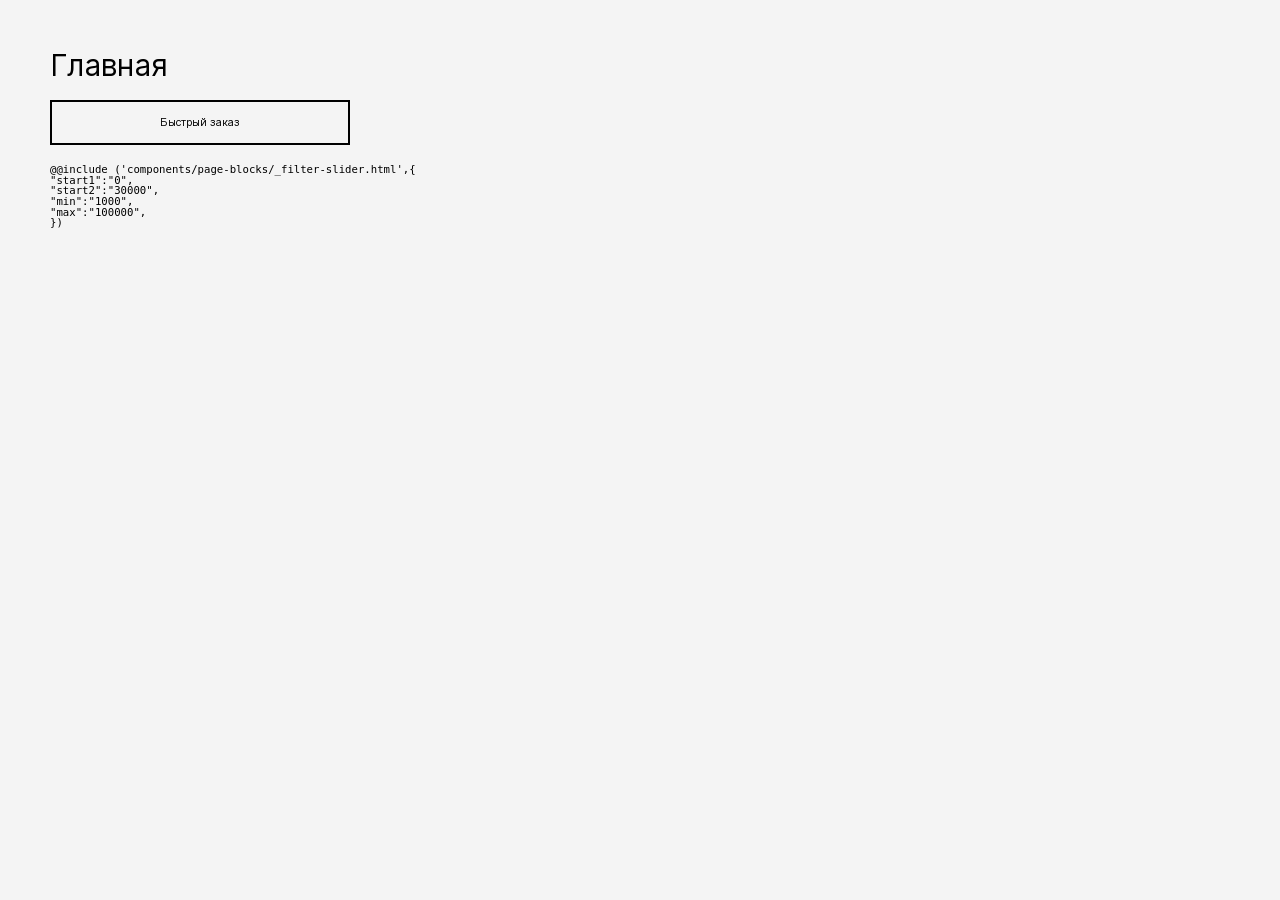
==== nav.html @ 0ba9499c "first commit" ====
<!DOCTYPE html>
<html lang="ru">

<head>
    <meta charset="UTF-8">
    <meta name="viewport" content="width=device-width, initial-scale=1.0">
    <meta name="description" content="">
    <meta name="keywords" content="">
    <meta name="color-scheme" content="light only">
    <link rel="stylesheet" href="css/swiper-bundle.min.css">
    <link rel="stylesheet" type="text/css" href="css/lightpick.css">
    <link rel="stylesheet" href="css/style.min.css">
    <title>Главная</title>
</head>



<style>
    .wrapper a {
        font-size: 30px;
        text-transform: capitalize;
    }

    .wrapper button {
        margin-bottom: 25px;
        width: 300px;
        height: 45px;
    }
</style>

<body class="m-page">

    <div class="wrapper" style="padding: 50px;">
        <a href="index.html" style="display: block; margin-bottom: 20px;">
            Главная
        </a>




        <button style="border: 2px solid #000;margin-bottom: 20px;" data-bs-toggle="modal" data-bs-target="#quickOrder">
            Быстрый заказ
        </button>


        <code>

            @@include
            ('components/page-blocks/_filter-slider.html',{ <br>
            "start1":"0", <br>
            "start2":"30000", <br>
            "min":"1000", <br>
            "max":"100000", <br>
            })

        </code>
    </div>







    <div class="modal" id="Modal">
        <div class="modal__bg modal-bg _close-modal"></div>
        <div class="modal__dialog">
            <div class="modal__top">
                <div class="text32 medium-text">
                    Title
                </div>
                <button class="close-btn _close-modal">
                    <img src="img/close.svg" alt="">
                </button>
            </div>
        </div>
    </div>

    <!--  -->
    <script src="js/swiper-bundle.min.js"></script>
    <script src="js/moment.min.js"></script>
    <script src="js/lightpick.js"></script>
    <script src="js/main.min.js"></script>

</body>

</html>
---- css/lightpick.css ----
.lightpick {
    position: absolute;
    z-index: 99999;
    padding: 4px;
    border-radius: 4px;
    background-color: #FFF;
    box-shadow: 0 1px 3px rgba(0, 0, 0, 0.25);
    color: #000;
    font-family: system-ui, Roboto, Helvetica, Arial, sans-serif;
    line-height: 1.125em;
}

.lightpick--inlined {
    position: relative;
    display: inline-block;
}

.lightpick,
.lightpick *,
.lightpick::after,
.lightpick::before {
    box-sizing: border-box;
}

.lightpick.is-hidden {
    display: none;
}

.lightpick__months {
    display: grid;
    background-color: #EEE;
    grid-template-columns: auto;
    grid-gap: 1px;
}

.lightpick--2-columns .lightpick__months {
    grid-template-columns: auto auto;
}

.lightpick--3-columns .lightpick__months {
    grid-template-columns: auto auto auto;
}

.lightpick--4-columns .lightpick__months {
    grid-template-columns: auto auto auto auto;
}

.lightpick--5-columns .lightpick__months {
    grid-template-columns: auto auto auto auto auto;
}

.lightpick__month {
    padding: 4px;
    width: 288px;
    background-color: #FFF;
}

.lightpick__month-title-bar {
    display: flex;
    margin-bottom: 4px;
    justify-content: space-between;
    align-items: center;
}

.lightpick__month-title {
    margin-top: 4px;
    margin-bottom: 4px;
    margin-left: 4px;
    font-size: 16px;
    font-weight: normal;
    line-height: 24px;
    cursor: default;
    padding: 0 4px;
    border-radius: 4px;
}

.lightpick__month-title > .lightpick__select {
    border: none;
    background-color: transparent;
    outline: none;
    -moz-appearance: none;
    -webkit-appearance: none;
    appearance: none;
}
.lightpick__month-title > .lightpick__select:disabled {
    color: #333;
}

.lightpick__month-title > .lightpick__select-months {
    font-weight: bold;
    font-size: 1em;
    margin-right: .5em;
}

.lightpick__toolbar {
    display: flex;
    text-align: right;
    justify-content: flex-end;
}

.lightpick__previous-action,
.lightpick__next-action,
.lightpick__close-action {
    display: flex;
    margin-left: 6px;
    width: 32px;
    height: 32px;
    outline: none;
    border: none;
    border-radius: 50%;
    background-color: #DDD;
    justify-content: center;
    align-items: center;
}

.lightpick__previous-action,
.lightpick__next-action {
    font-size: 12px;
}

.lightpick__close-action {
    font-size: 18px;
}

.lightpick__previous-action:active,
.lightpick__next-action:active,
.lightpick__close-action:active {
    color: inherit;
}

.lightpick__days-of-the-week {
    display: grid;
    grid-template-columns: repeat(7, 1fr);
}

.lightpick__day-of-the-week {
    display: flex;
    font-size: 11px;
    font-weight: bold;
    justify-content: center;
    align-items: center;
}

.lightpick__days {
    display: grid;
    grid-template-columns: repeat(7, 1fr);
}

.lightpick__day {
    display: flex;
    height: 40px;
    background-position: center center;
    background-size: contain;
    background-repeat: no-repeat;
    font-size: 13px;
    justify-content: center;
    align-items: center;
    cursor: default;
}

.lightpick__day.is-today {
    background-image: url("data:image/svg+xml;charset=utf-8,%3Csvg xmlns='http://www.w3.org/2000/svg' viewBox='0 0 32 32'%3E%3Ccircle fill='rgba(220, 50, 47, .5)' cx='16' cy='16' r='16'/%3E%3C/svg%3E");
    background-size: 18.8% auto;
    background-position: center bottom;
    color: #DC322F;
}

.lightpick__day:not(.is-disabled):hover {
    background-size: contain;
    background-image: url("data:image/svg+xml;charset=utf-8,%3Csvg xmlns='http://www.w3.org/2000/svg' viewBox='0 0 32 32'%3E%3Ccircle fill='%23E0E0E0' cx='16' cy='16' r='16'/%3E%3C/svg%3E");
}

.lightpick__day.is-disabled {
    opacity: 0.38;
    pointer-events: none;
}

.lightpick__day.disabled-tooltip {
    pointer-events: auto;
}

.lightpick__day.is-disabled.is-forward-selected {
    opacity: 1;
}
.lightpick__day.is-disabled.is-forward-selected:not(.is-start-date) {
    background-color: rgba(38, 139, 210, 0.1);
    background-image: none;
}

.lightpick__day.is-previous-month,
.lightpick__day.is-next-month {
    opacity: 0.38;
}

.lightpick__day.lightpick__day.is-in-range:not(.is-disabled) {
    opacity: 1;
}

.lightpick__day.is-in-range {
    border-radius: 0;
    background-color: rgba(38, 139, 210, 0.1);
    background-image: none;
}

.lightpick__day.is-in-range:hover {
    background-image: url("data:image/svg+xml;charset=utf-8,%3Csvg xmlns='http://www.w3.org/2000/svg' viewBox='0 0 32 32'%3E%3Ccircle fill='rgba(38, 139, 210, 0.5)' cx='16' cy='16' r='16'/%3E%3C/svg%3E");
}

.lightpick__day.is-start-date.is-in-range,
.lightpick__day.is-end-date.is-in-range.is-flipped {
    border-top-left-radius: 50%;
    border-top-right-radius: 0;
    border-bottom-right-radius: 0;
    border-bottom-left-radius: 50%;
    background-color: #268BD2;
    background-image: none;
}

.lightpick__day.is-end-date.is-in-range,
.lightpick__day.is-start-date.is-in-range.is-flipped {
    border-top-left-radius: 0;
    border-top-right-radius: 50%;
    border-bottom-right-radius: 50%;
    border-bottom-left-radius: 0;
    background-color: #268BD2;
    background-image: none;
}

.lightpick__day.is-start-date.is-end-date {
    background-color: transparent;
    background-image: url("data:image/svg+xml;charset=utf-8,%3Csvg xmlns='http://www.w3.org/2000/svg' viewBox='0 0 32 32'%3E%3Ccircle fill='%23268BD2' cx='16' cy='16' r='16'/%3E%3C/svg%3E");
}

.lightpick__day.is-start-date,
.lightpick__day.is-end-date,
.lightpick__day.is-start-date:hover,
.lightpick__day.is-end-date:hover {
    background-image: url("data:image/svg+xml;charset=utf-8,%3Csvg xmlns='http://www.w3.org/2000/svg' viewBox='0 0 32 32'%3E%3Ccircle fill='%23268BD2' cx='16' cy='16' r='16'/%3E%3C/svg%3E");
    background-size: auto;
    background-position: center;
    color: #FFF;
    font-weight: bold;
}

.lightpick__tooltip {
    position: absolute;
    margin-top: -4px;
    padding: 4px 8px;
    border-radius: 4px;
    background-color: #FFF;
    box-shadow: 0 1px 3px rgba(0, 0, 0, 0.25);
    white-space: nowrap;
    font-size: 11px;
    pointer-events: none;
}

.lightpick__tooltip::before {
    position: absolute;
    bottom: -5px;
    left: calc(50% - 5px);
    border-top: 5px solid rgba(0, 0, 0, 0.12);
    border-right: 5px solid transparent;
    border-left: 5px solid transparent;
    content: "";
}

.lightpick__tooltip::after {
    position: absolute;
    bottom: -4px;
    left: calc(50% - 4px);
    border-top: 4px solid #FFF;
    border-right: 4px solid transparent;
    border-left: 4px solid transparent;
    content: "";
}
.lightpick__footer {
    display: flex;
    justify-content: space-between;
}
.lightpick__reset-action,
.lightpick__apply-action {
    border-radius: 5px;
    font-size: 12px;
    border: none;
}
.lightpick__reset-action {
    color: #fff;
    background-color: #aeacad;
}
.lightpick__apply-action {
    color: #fff;
    background-color: #2495f3;
}
---- css/style.min.css ----
@font-face{font-family:Inter;src:url(../fonts/Inter-Regular.woff) format("woff"),url(../fonts/Inter-Regular.woff2) format("woff2");font-weight:400;font-style:normal;font-display:swap}@font-face{font-family:Inter;src:url(../fonts/Inter-Medium.woff) format("woff"),url(../fonts/Inter-Medium.woff2) format("woff2");font-weight:500;font-style:normal;font-display:swap}@font-face{font-family:Inter;src:url(../fonts/Inter-Semibold.woff) format("woff"),url(../fonts/Inter-Semibold.woff2) format("woff2");font-weight:600;font-style:normal;font-display:swap}*,::after,::before{margin:0;padding:0;-webkit-box-sizing:border-box;box-sizing:border-box;-webkit-font-smoothing:antialiased!important;-webkit-tap-highlight-color:transparent;outline:0!important}h1,h2,h3,h4,h5,h6{font-weight:400}a,body,div,form,h1,h2,h3,h4,h5,li,p,ul{margin:0;padding:0;border:0;text-decoration:none;line-height:1}button,input,textarea{outline:0!important;-webkit-transition:.125s;-o-transition:.125s;transition:.125s;font-family:inherit}input:active,input[type=checkbox]:focus,input[type=file]:focus,input[type=radio]:focus,input[type=text]:focus{outline:0!important}::-webkit-input-placeholder{color:#222}::-moz-placeholder{color:#222}:-moz-placeholder{color:#222}:-ms-input-placeholder{color:#222}input::-webkit-inner-spin-button,input::-webkit-outer-spin-button{-webkit-appearance:none;margin:0}input[type=number]{-moz-appearance:textfield}html{height:100%;scroll-behavior:smooth;width:100%}svg{-ms-flex-negative:0;flex-shrink:0;height:auto}circle,path,rect,svg{-webkit-transition:.3s;-o-transition:.3s;transition:.3s}a{color:inherit;text-decoration:none;-webkit-transition:.3s;-o-transition:.3s;transition:.3s}a:focus,a:hover{text-decoration:none}li,ul{margin:0;padding:0;list-style:none}i{line-height:100%}fieldset{min-width:0;padding:0;margin:0;border:0}button{cursor:pointer;border:none;outline:0;-webkit-box-sizing:border-box;box-sizing:border-box;-webkit-transition:.3s;-o-transition:.3s;transition:.3s;background-color:inherit;font-size:1em}.swiper-button-next,.swiper-button-prev{z-index:2}.swiper-button-next::after,.swiper-button-prev::after{display:none}img{-webkit-user-select:none;-moz-user-select:none;-o-user-select:none;-ms-user-select:none;user-select:none;-ms-flex-negative:0;flex-shrink:0}html.fixed-body{overflow-y:hidden}.wrapper{min-height:calc(100*var(--vh));display:-webkit-box;display:-ms-flexbox;display:flex;-webkit-box-orient:vertical;-webkit-box-direction:normal;-ms-flex-direction:column;flex-direction:column;-ms-flex-negative:0;flex-shrink:0;padding:1.875em 2.5em}.content{-webkit-box-flex:1;-ms-flex-positive:1;flex-grow:1;display:-webkit-box;display:-ms-flexbox;display:flex;-webkit-box-orient:vertical;-webkit-box-direction:normal;-ms-flex-direction:column;flex-direction:column;width:100%}.m-page{width:calc(100vw - (100vw - 100%));overflow-x:hidden;font-family:Inter,sans-serif;font-weight:400;color:#000;background-color:#f4f4f4;font-size:.8333333333vw}.m-page.fixed-body,.m-page.fixed-body2{overflow-y:hidden;padding-right:var(--scrollWidth)}.container{max-width:1440px;width:100%;margin:0 auto;padding:0 4.25em}a:hover{color:#1379f0}@media screen and (max-width:992px){.m-page{font-size:2.0833333333vw}.wrapper{padding:1.25em 1em}}@media screen and (max-width:576px){.m-page{font-size:4.4444444444vw}}._no-wrap{white-space:nowrap}.text-center{text-align:center}.caps-text{text-transform:uppercase}.underline-text{text-decoration:underline}.text20{font-size:1.25em;line-height:120%}.text19{font-size:1.1875em;line-height:120%}.text18{font-size:1.125em;line-height:120%}.text17{font-size:1.0625em;line-height:120%}.text16{font-size:1em;line-height:150%}.text15{font-size:.9375em;line-height:120%}.text14{font-size:.875em;line-height:120%}.text13{font-size:.8125em;line-height:120%}.text12{font-size:.75em;line-height:120%}.text11{font-size:.6875em;line-height:120%}.text10{font-size:.625em;line-height:120%}.extra-bold-text{font-weight:800}.bold-text{font-weight:700}.semi-bold-text{font-weight:600}.medium-text{font-weight:500}.regular-text{font-weight:400}.light-text{font-weight:300}.text-gray700{color:#676a72}.m-btn{display:-webkit-box;display:-ms-flexbox;display:flex;-webkit-box-align:center;-ms-flex-align:center;align-items:center;-webkit-box-pack:center;-ms-flex-pack:center;justify-content:center;-webkit-transition:.225s ease-out;-o-transition:.225s ease-out;transition:.225s ease-out;padding:0 .75em;height:2.125em;border-radius:.375em;font-weight:500}.m-btn span{font-size:.75em}.m-btn img{width:1em;margin:0 .25em}.m-btn img:first-child{margin-left:0}.m-btn:focus{-webkit-box-shadow:none;box-shadow:none}.m-btn-big{height:2.5em}.m-btn-green{background-color:#00ac47;color:#fff}.m-btn-green:hover{background-color:rgb(0,121,49.9476744186);color:#fff}.m-btn-gray-outline{border:1px solid #dcddde;color:#000;background-color:#fff}.m-btn-gray-outline:hover{background-color:rgba(220,221,222,.5);color:#000}.fg{position:relative;margin:0}.fg label{display:block;font-size:.9375em;line-height:140%;margin-bottom:.375em}.fg label span{color:#1379f0}.fg .nice-select,.fg input,.fg textarea{border-radius:.5em;border:1px solid #dcddde;padding:0 1em;height:2.33em;width:100%;font-size:.75em;background-color:rgba(0,0,0,0);color:#000}.fg .nice-select::-webkit-input-placeholder,.fg input::-webkit-input-placeholder,.fg textarea::-webkit-input-placeholder{color:#676a72}.fg .nice-select::-moz-placeholder,.fg input::-moz-placeholder,.fg textarea::-moz-placeholder{color:#676a72}.fg .nice-select:-ms-input-placeholder,.fg input:-ms-input-placeholder,.fg textarea:-ms-input-placeholder{color:#676a72}.fg .nice-select::-ms-input-placeholder,.fg input::-ms-input-placeholder,.fg textarea::-ms-input-placeholder{color:#676a72}.fg .nice-select::placeholder,.fg input::placeholder,.fg textarea::placeholder{color:#676a72}.fg textarea{padding-top:1.19em;padding-bottom:1.19em;height:13.0625em;resize:vertical}.fg__field{position:relative}.fg._error input,.fg._error textarea{border-color:#1379f0;color:#1379f0}.fg._error input::-webkit-input-placeholder,.fg._error textarea::-webkit-input-placeholder{color:#1379f0}.fg._error input::-moz-placeholder,.fg._error textarea::-moz-placeholder{color:#1379f0}.fg._error input:-ms-input-placeholder,.fg._error textarea:-ms-input-placeholder{color:#1379f0}.fg._error input::-ms-input-placeholder,.fg._error textarea::-ms-input-placeholder{color:#1379f0}.fg._error input::placeholder,.fg._error textarea::placeholder{color:#1379f0}.fg._error .fg__error-text{display:block}.fg__error-text{margin-top:.375em;color:#1379f0;display:none}.m-check,.m-radio,.m-select__item{position:relative}.m-check input,.m-radio input,.m-select__item input{position:absolute;opacity:0;width:100%;height:100%;left:0;top:0;z-index:2;cursor:pointer}.m-check label,.m-radio label{position:relative;cursor:pointer;display:-webkit-box;display:-ms-flexbox;display:flex;-webkit-box-align:center;-ms-flex-align:center;align-items:center;padding-left:1.625em;min-height:1.25em}.m-check label:after,.m-check label:before,.m-radio label:after,.m-radio label:before{pointer-events:none}.m-check label:before,.m-radio label:before{content:"";position:absolute;z-index:1;left:0;top:0;border:1px solid #cbced3;width:1.25em;height:1.25em;background-size:0 auto;background-repeat:no-repeat;background-position:center;-webkit-transition:none;-o-transition:none;transition:none}.m-check label a,.m-radio label a{text-decoration:underline;position:relative;z-index:2}.m-check input:checked+label::before{background-color:#00ac47;border-color:#00ac47;background-size:.75em auto}.m-check label:before{border-radius:.25em;background-image:url(../img/check2.svg)}.m-check._gray label{color:#787878}.pagination{display:-webkit-box;display:-ms-flexbox;display:flex;-webkit-box-align:center;-ms-flex-align:center;align-items:center;-webkit-box-pack:center;-ms-flex-pack:center;justify-content:center;gap:1px}.pagination__item{height:1.625em;min-width:1.625em;padding:0 .25em;border-radius:.375em;display:-webkit-box;display:-ms-flexbox;display:flex;-webkit-box-align:center;-ms-flex-align:center;align-items:center;-webkit-box-pack:center;-ms-flex-pack:center;justify-content:center;cursor:pointer;color:#676a72}.pagination__item img{width:.875em}.pagination__item:hover{color:#000}.pagination__item._active{pointer-events:none;color:#000;font-weight:500;background-color:#f4f4f4}.pagination__item._disabled img{opacity:.7}.tabs{display:-webkit-box;display:-ms-flexbox;display:flex}.tab{height:3.5625em;padding:0 1.56em;display:-webkit-box;display:-ms-flexbox;display:flex;-webkit-box-align:center;-ms-flex-align:center;align-items:center;position:relative;text-transform:uppercase;font-weight:700;color:rgba(0,0,0,.8);-webkit-transition:.3s;-o-transition:.3s;transition:.3s}.tab:not(:last-child){margin:0 .94em 0 0}.tab:before{content:"";position:absolute;width:100%;height:2px;left:0;bottom:0;background-color:#1379f0;opacity:0;-webkit-transition:inherit;-o-transition:inherit;transition:inherit}.tab span{font-size:.875em;line-height:120%}.tab:hover{background:#fbfbfb;cursor:pointer}.tab._active{background:#fbfbfb;pointer-events:none}.tab._active:before{opacity:1}.tab-content{display:none}.tab-content._active{display:block}.grid{display:grid;gap:1.25em;grid-template-columns:100%}.grid2{grid-template-columns:repeat(2,calc(50% - .5em))}.grid3{grid-template-columns:repeat(3,calc(33.3333333333% - .8333333333em))}.grid4,.grid5{grid-template-columns:repeat(4,calc(25% - .9375em))}@media screen and (max-width:992px){.text20-tablet{font-size:1.25em}.text19-tablet{font-size:1.1875em}.text18-tablet{font-size:1.125em}.text17-tablet{font-size:1.0625em}.text16-tablet{font-size:1em}.text15-tablet{font-size:.9375em}.text14-tablet{font-size:.875em}.text13-tablet{font-size:.8125em}.text12-tablet{font-size:.75em}.text11-tablet{font-size:.6875em}.text10-tablet{font-size:.625em}.grid-tablet{grid-template-columns:100%}.grid-tablet2{grid-template-columns:repeat(2,calc(50% - .625em))}}._flex,._flex-between,._flex-center{display:-webkit-box;display:-ms-flexbox;display:flex;-webkit-box-align:center;-ms-flex-align:center;align-items:center}._flex-between._start,._flex-center._start,._flex._start{-webkit-box-align:unset;-ms-flex-align:unset;align-items:unset}._flex-between{-webkit-box-pack:justify;-ms-flex-pack:justify;justify-content:space-between}._flex-center{-webkit-box-pack:center;-ms-flex-pack:center;justify-content:center}._mt48{margin-top:3em}._mt32{margin-top:2em}._mt24{margin-top:1.5em}._scale-img{overflow:hidden}._scale-img:hover img{-webkit-transform:scale(1.05);-ms-transform:scale(1.05);transform:scale(1.05)}._scale-img img{-webkit-transition:.6s;-o-transition:.6s;transition:.6s}.m-backdrop{position:relative}.m-backdrop:after{content:"";position:absolute;top:0;left:0;width:100%;height:100%;background:rgba(0,0,0,.12);pointer-events:none;border-radius:inherit}.socials{display:-webkit-box;display:-ms-flexbox;display:flex;-webkit-box-align:center;-ms-flex-align:center;align-items:center}.socials__item{width:2.5em;height:2.5em;border-radius:50%;border:1px solid hsla(0,0%,100%,.1);background:#1a1a1a;display:-webkit-box;display:-ms-flexbox;display:flex;-webkit-box-align:center;-ms-flex-align:center;align-items:center;-webkit-box-pack:center;-ms-flex-pack:center;justify-content:center}.socials__item:not(:last-child){margin:0 .75em 0 0}.socials__item:hover path{fill-opacity:1}.socials__item:hover path:not(._not-fill){fill:#fff}.compare-btn,.favourite-btn{display:-webkit-box;display:-ms-flexbox;display:flex;-webkit-box-align:center;-ms-flex-align:center;align-items:center;-webkit-box-pack:center;-ms-flex-pack:center;justify-content:center}.compare-btn svg,.favourite-btn svg{width:100%;height:auto}.favourite-btn{width:1.4375em}.favourite-btn:hover path{opacity:1}.favourite-btn._added path{opacity:1;stroke:#1379f0;fill:#1379f0}.compare-btn{width:1.5em}.compare-btn._added g,.compare-btn:hover g{opacity:1}.compare-btn._added line{stroke:#1379f0}.qa-card{padding:1.25em 2.5em;border-radius:1.25em;background:#fff}.qa-card._active .qa-card__btn img{-webkit-transform:rotate(-45deg);-ms-transform:rotate(-45deg);transform:rotate(-45deg)}.qa-card__show{cursor:pointer;display:-webkit-box;display:-ms-flexbox;display:flex;-webkit-box-align:center;-ms-flex-align:center;align-items:center;-webkit-box-pack:justify;-ms-flex-pack:justify;justify-content:space-between;min-height:6.25em}.qa-card__btn{margin-left:1em;width:2.5em;display:-webkit-box;display:-ms-flexbox;display:flex;-webkit-box-align:center;-ms-flex-align:center;align-items:center;-webkit-box-pack:center;-ms-flex-pack:center;justify-content:center;-ms-flex-negative:0;flex-shrink:0}.qa-card__btn img{-webkit-transition:.3s;-o-transition:.3s;transition:.3s;width:100%}.qa-card__hidden{margin-top:-.625em;padding-top:1.25em;display:none;border-top:1px solid #e3e3e3}:root{--vh:1vh}.breadcrumbs{margin-top:60px}.breadcrumbs__item{font-size:16px;line-height:110%;position:relative;font-weight:400;display:inline}.breadcrumbs__item:last-child{font-weight:600}.breadcrumbs__item:not(:first-child){margin-left:24px}.breadcrumbs__item:not(:first-child):before{content:"";position:absolute;z-index:1;width:3.51px;height:3.51px;background-color:#1379f0;border-radius:1px;-webkit-transform:rotate(-45deg);-ms-transform:rotate(-45deg);transform:rotate(-45deg);top:7px;right:100%;margin-right:10px}.modal-bg{position:fixed;top:0;left:0;width:100%;height:calc(100*var(--vh));background-color:#000;opacity:.5}.modal{position:fixed;left:0;top:0;width:100%;height:calc(100*var(--vh));overflow-y:auto;z-index:80;opacity:0;pointer-events:none;padding:1em 0;text-align:center}.modal:after{content:"";display:inline-block;height:100%;vertical-align:middle;margin-right:-4px}.modal__dialog{text-align:left;vertical-align:middle;background:#fff;width:67em;max-width:calc(100% - 2em);position:relative;z-index:3;padding:3em;border-radius:1.5em;display:inline-block}.modal._active{opacity:1;pointer-events:unset}.modal._active .modal__bg{display:block}.modal__top{display:-webkit-box;display:-ms-flexbox;display:flex;-webkit-box-align:center;-ms-flex-align:center;align-items:center;-webkit-box-pack:justify;-ms-flex-pack:justify;justify-content:space-between}.modal .close-btn{width:1.5em;display:-webkit-box;display:-ms-flexbox;display:flex;-webkit-box-align:center;-ms-flex-align:center;align-items:center;-webkit-box-pack:center;-ms-flex-pack:center;justify-content:center;margin-left:1em;-ms-flex-negative:0;flex-shrink:0}.header__inner{display:-webkit-box;display:-ms-flexbox;display:flex}.header__logo{display:block;-ms-flex-negative:0;flex-shrink:0}.header__logo img{width:100%;display:block}.burger{display:none}.footer__logo{display:block}.footer__logo img{width:100%;display:block}.content{border-radius:.75em;border:1px solid #eee;background-color:#fff}.page-pagination{padding:.875em 1.25em}.page-pagination .page-count-select,.page-pagination .pagination{margin-left:1em}.m-select{position:relative}.m-select._is-selected .m-select__show{color:#000}.m-select._is-selected .m-select__show:before{display:none}.m-select._open .m-select__hidden{opacity:1;pointer-events:unset}.m-select__show{height:2.125em;padding:0 .75em;border-radius:.375em;border:1px solid #dcddde;background-color:#fff;cursor:pointer;display:-webkit-box;display:-ms-flexbox;display:flex;-webkit-box-align:center;-ms-flex-align:center;align-items:center;color:#676a72;font-weight:500}.m-select__show:before{content:attr(data-placeholder);font-size:.8125em}.m-select__show img{margin-left:.25em;width:1em}.m-select__show img._first{-webkit-box-ordinal-group:0;-ms-flex-order:-1;order:-1;margin:0 .25em 0 0}.m-select__hidden{opacity:0;pointer-events:none;-webkit-transition:.3s;-o-transition:.3s;transition:.3s;position:absolute;border-radius:.375em;border:1px solid #dcddde;padding:.75em;top:100%;left:0;min-width:100%;margin-top:.5em;background-color:#fff;z-index:3;white-space:nowrap}.m-select__items{display:grid;grid-template-columns:100%;gap:.25em}.m-select__checks,.m-select__items{overflow-y:auto;max-height:19.25em;padding-right:.25em}.m-select__checks::-webkit-scrollbar,.m-select__items::-webkit-scrollbar{width:.25em;height:.25em}.m-select__checks::-webkit-scrollbar-track,.m-select__items::-webkit-scrollbar-track{background:rgba(0,0,0,0);border-radius:0}.m-select__checks::-webkit-scrollbar-thumb,.m-select__items::-webkit-scrollbar-thumb{background:#cbced3;border-radius:.625em}.m-select__item input:checked~label:before{opacity:1}.m-select__item input:hover~label{background-color:#eee}.m-select__item label{display:-webkit-box;display:-ms-flexbox;display:flex;-webkit-box-align:center;-ms-flex-align:center;align-items:center;padding:.5em;-webkit-transition:.3s;-o-transition:.3s;transition:.3s;border-radius:.375em}.m-select__item label:before{content:"";background-image:url(../img/check.svg);background-size:100% auto;background-repeat:no-repeat;background-position:center;opacity:0;-ms-flex-negative:0;flex-shrink:0;width:1em;height:1em;margin-right:.625em}.page-count-select .m-select__show{color:#000;height:1.75em;padding:0 .625em}.page-count-select .m-select__show:before{display:none}.page-count-select .m-select__show:after{content:"";width:.75em;height:.75em;background-image:url(../img/select-arrow.svg),url(../img/select-arrow2.svg);background-repeat:no-repeat;background-position:center;background-size:100% auto,0 auto;margin-left:.3125em}.page-count-select .m-select__hidden{top:unset;bottom:100%;margin:0 0 .5em}.page-count-select .m-select__item label{-webkit-box-pack:justify;-ms-flex-pack:justify;justify-content:space-between;min-width:4.5em}.page-count-select .m-select__item label:before{-webkit-box-ordinal-group:3;-ms-flex-order:2;order:2;margin:0 0 0 .625em}.page-count-select._open .m-select__show:after{background-size:0 auto,100% auto}@media screen and (max-width:576px){.grid-mob{grid-template-columns:100%}.page-pagination{padding:1.25em;-webkit-box-orient:vertical;-webkit-box-direction:normal;-ms-flex-direction:column;flex-direction:column}.page-pagination__col2{-webkit-box-ordinal-group:0;-ms-flex-order:-1;order:-1;margin-bottom:.625em;-webkit-box-orient:vertical;-webkit-box-direction:normal;-ms-flex-direction:column;flex-direction:column}.page-pagination .pagination{margin:0 0 .625em;-webkit-box-ordinal-group:0;-ms-flex-order:-1;order:-1}}.table{position:relative;overflow:hidden;-webkit-box-flex:1;-ms-flex-positive:1;flex-grow:1;display:-webkit-box;display:-ms-flexbox;display:flex;-webkit-box-orient:vertical;-webkit-box-direction:normal;-ms-flex-direction:column;flex-direction:column}.table table{border-spacing:0}.table .slider{-webkit-box-flex:1;-ms-flex-positive:1;flex-grow:1;width:100%}.table .swiper-slide{min-width:100%;width:auto}.table__bottom{padding:.5em .875em;border-top:1px solid #eee;border-bottom:1px solid #eee;background-color:#f9f9f9}.table .swiper-scrollbar{width:100%;height:.375em;background-color:rgba(0,0,0,0)}.table .swiper-scrollbar-drag{background-color:#cbced3;border-radius:1.25em}.tag{display:-webkit-box;display:-ms-flexbox;display:flex;-webkit-box-align:center;-ms-flex-align:center;align-items:center;-webkit-box-pack:center;-ms-flex-pack:center;justify-content:center;padding:0 .44em;height:1.25em;background-color:#e1fce9;border-radius:.375em;color:#00ac47;position:relative}.tag._blue{color:#1379f0;background-color:#e7f2ff}.tag span:before{content:"";position:absolute;width:100%;height:100%;top:99%;left:0;pointer-events:none}.tag:hover{cursor:pointer}.tag:hover span:before{pointer-events:unset}.tag:hover:after,.tag:hover:before{opacity:1;pointer-events:unset}.tag:after,.tag:before{z-index:2;opacity:0;pointer-events:none;position:absolute;background:rgba(21,21,22,.8);-webkit-backdrop-filter:blur(6px);backdrop-filter:blur(6px)}.tag:after{content:attr(data-tooltip);padding:.67em .83em;border-radius:.5em;color:#fff;font-size:.75em;max-width:12.25em;top:100%;left:-.17em;margin-top:1em}.tag:before{content:"";width:.875em;height:.5em;-webkit-clip-path:polygon(50% 0,100% 100%,0 100%,50% 0);clip-path:polygon(50% 0,100% 100%,0 100%,50% 0);top:100%;left:50%;-webkit-transform:translateX(-50%);-ms-transform:translateX(-50%);transform:translateX(-50%);margin-top:.3125em}.table-row ._hide-pc{display:none}.table-row:not(.table-row-summary) td:nth-child(1){width:8.75em}.table-row:not(.table-row-summary) td:nth-child(2){width:24em}.table-row:not(.table-row-summary) td:nth-child(3){width:27.5em}.table-row td{padding:.5em .875em;height:3.5em;vertical-align:middle;border-top:1px solid #eee;border-right:1px solid #eee;width:6.375em}.table-row td:last-child{border-right:none}.table-row td:last-child .tag:after{left:unset;right:-.17em}.table-row__cluster-tags{margin-top:.25em;-ms-flex-wrap:wrap;flex-wrap:wrap;gap:.25em}.table-row__nums{display:grid;grid-template-columns:1fr 1fr;gap:.375em;font-variant-numeric:tabular-nums;-webkit-font-feature-settings:"tnum";font-feature-settings:"tnum"}.table-row__nums .tag:nth-child(2):after{min-width:10.5em}.table-row__nums .tag:nth-child(3):after,.table-row__nums .tag:nth-child(4):after{min-width:14em}.table-row__nums .tag:first-child:after{min-width:13em}.table-row-summary td{background-color:#fafafa}.table-row-summary .tag{background-color:#f0ecff;color:#4921ea;height:1.375em}.table-row-summary .tag .text12{font-weight:600;font-size:.875em}.table-row-head td{height:2.5em;background-color:#fafafa}@media screen and (max-width:992px){.table-row:not(.table-row-summary) td:nth-child(3){width:11.25em;padding-left:.875em;padding-right:.875em}.table-row td{padding:.5em .25em;width:4.75em}.table-row ._hide-pc{display:table-cell}.table-row ._hide-mob{display:none}.table-row__cluster{display:-webkit-box;display:-ms-flexbox;display:flex;-webkit-box-orient:vertical;-webkit-box-direction:normal;-ms-flex-direction:column;flex-direction:column}.table-row__cluster-tags{margin:0 0 .375em;-webkit-box-ordinal-group:0;-ms-flex-order:-1;order:-1}.table-row__nums{gap:.125em}.table-row-summary td:first-child{padding-left:.875em;padding-right:.875em}.table-row-summary td:not(:first-child){padding-top:2.25em}.table-row-head{position:absolute;top:1px;left:0;width:100%}.table-row-head td{border-top:none;border-bottom:1px solid #eee;text-align:center;height:2em}.table-row-head td:first-child{width:11.25em!important;opacity:0}}.table-filter{padding:1em 1.25em;display:-webkit-box;display:-ms-flexbox;display:flex;-webkit-box-align:center;-ms-flex-align:center;align-items:center;-webkit-box-pack:justify;-ms-flex-pack:justify;justify-content:space-between}.table-filter__mob{margin-right:.625em}.table-filter__mob .close-btn{display:none}.table-filter__items{gap:.625em}.action__dots,.table-filter__show-btn{display:none}.action__buttons{gap:.75em 1.25em}.action .close-btn{display:none}.m-select._is-selected-option .m-select__count{display:-webkit-box;display:-ms-flexbox;display:flex}.m-select .m-search{margin-bottom:.75em}.m-select__checks{display:grid;grid-template-columns:100%;gap:.75em}.m-select__count{min-width:1.375em;height:1.25em;background-color:#e1fce9;border-radius:.375em;color:#00ac47;-webkit-box-align:center;-ms-flex-align:center;align-items:center;-webkit-box-pack:center;-ms-flex-pack:center;justify-content:center;padding:0 .44em;margin-left:.25em;display:none}.m-select__range{display:grid;grid-template-columns:repeat(2,calc(50% - .375em));gap:.75em}.m-select__range label{position:absolute;left:1em;top:50%;-webkit-transform:translateY(-50%);-ms-transform:translateY(-50%);transform:translateY(-50%);font-size:.75em;color:#8e9198}.m-select__range input{padding-left:2.5em}.m-select-multi .m-select__hidden{min-width:18.75em}.m-search input{padding-left:2.5em}.m-search img{position:absolute;left:.75em;top:50%;-webkit-transform:translateY(-50%);-ms-transform:translateY(-50%);transform:translateY(-50%);width:.875em}.m-range .m-select__hidden{min-width:15em}@media screen and (max-width:992px){.table-filter{padding:.625em}.close-btn{color:#000;font-weight:500;background-color:rgba(0,0,0,0)}.action__mob,.table-filter__mob{opacity:0;pointer-events:none;position:fixed;top:0;left:0;width:100%;height:calc(100*var(--vh));background-color:#fff;z-index:100;padding:5em 1em 3em;margin:0}.action__mob .close-btn,.table-filter__mob .close-btn{display:-webkit-box;display:-ms-flexbox;display:flex;position:fixed;top:1em;right:1em}.action._open .action__mob{opacity:1;pointer-events:unset}.action__dots{display:-webkit-box;display:-ms-flexbox;display:flex;-webkit-box-align:center;-ms-flex-align:center;align-items:center;-webkit-box-pack:center;-ms-flex-pack:center;justify-content:center;width:1.75em;height:1.75em}.action__dots img{width:1em}.action__buttons{-ms-flex-wrap:wrap;flex-wrap:wrap;white-space:nowrap}.table-filter__show-btn{display:-webkit-box;display:-ms-flexbox;display:flex;margin-right:.625em;color:#676a72}.table-filter__items{display:grid;grid-template-columns:100%;gap:.75em}.mob-filter._open .table-filter__mob{opacity:1;pointer-events:unset}.mob-filter .m-select__hidden{width:100%;min-width:unset}}@media screen and (max-width:576px){.sort-select .m-select__hidden{left:-3em}}.page-header{margin-bottom:1.875em}.page-header__logo{width:1.75em;margin-right:.625em}.page-header .text20{line-height:100%}.page-header__bottom{margin-top:1.875em}.page-header .m-select{min-width:12.5em}.page-header .m-select__show{height:2.5em}.page-header .action,.page-header .m-select ._last{margin-left:auto}.date-input{width:12.5em}.date-input input{cursor:pointer;height:3.33em;padding-left:2.83em;background-color:#fff;background-image:url(../img/calendar.svg);background-position:left 1em center;background-size:1.33em auto;background-repeat:no-repeat}@media screen and (max-width:992px){.page-header{position:relative;margin-bottom:1.25em}.page-header .table-filter__show-btn{height:2.5em}.page-header .action__dots{margin:0;position:absolute;right:0;top:.375em}.page-header__top{padding-right:5em}.page-header__bottom{margin-top:1.25em}}.lightpick{font-family:Inter,sans-serif;border-radius:.375em;font-size:1em;padding:0;border:1px solid #eee;background:#fff;-webkit-box-shadow:0 10px 14px 0 rgba(15,42,81,.03);box-shadow:0 10px 14px 0 rgba(15,42,81,.03)}.lightpick__months{gap:1.875em;background-color:rgba(0,0,0,0);padding:.75em .625em 1.375em}.lightpick__month{width:16.625em;padding:0}.lightpick__month-title{display:grid;grid-template-columns:1fr 1fr;-webkit-box-align:center;-ms-flex-align:center;align-items:center;height:2.25em;padding:0;gap:.25em;margin:0;font-size:1em}.lightpick__month-title-bar{margin:0;display:block}.lightpick__select{pointer-events:none;width:100%;font-family:Inter,sans-serif;font-weight:500!important;font-size:.8125em!important;text-transform:capitalize}.lightpick__select-months{margin:0!important}.lightpick__toolbar{position:absolute;top:.75em;left:0;height:2.25em;-webkit-box-pack:justify;-ms-flex-pack:justify;justify-content:space-between;-webkit-box-align:center;-ms-flex-align:center;align-items:center;width:100%;padding:0 .625em}.lightpick__next-action,.lightpick__previous-action{margin:0;color:transparent;font-size:1em;width:1.75em;height:1.75em;border-radius:.375em;border:1px solid #eee;background:center/1em auto no-repeat #fff;-webkit-box-shadow:0 1px 2px 0 rgba(0,0,0,.08);box-shadow:0 1px 2px 0 rgba(0,0,0,.08)}.lightpick__previous-action{background-image:url(../img/prev2.svg)}.lightpick__next-action{background-image:url(../img/next2.svg)}.lightpick__day{height:2.45em;font-size:.8125em;background-image:unset!important;cursor:pointer}.lightpick__day.is-today{color:#00ac47}.lightpick__day.is-end-date,.lightpick__day.is-end-date:hover,.lightpick__day.is-start-date,.lightpick__day.is-start-date:hover{color:#000}.lightpick__day-of-the-week{height:2.45em;font-size:.8125em;font-weight:400;color:#676a72}.lightpick__day.is-in-range{background-color:#e1fce9;color:#00ac47;background-image:unset!important}.lightpick__day.is-end-date.is-in-range.is-flipped,.lightpick__day.is-start-date.is-in-range{border-top-left-radius:.375em;border-bottom-left-radius:.375em;background-color:#00ac47;color:#fff;background-image:unset!important}.lightpick__day.is-end-date.is-in-range,.lightpick__day.is-start-date.is-in-range.is-flipped{border-top-right-radius:.375em;border-bottom-right-radius:.375em;background-color:#00ac47;color:#fff;background-image:unset!important}.lightpick__footer{padding:.75em 1em;border-top:1px solid #dcddde;-webkit-box-pack:end;-ms-flex-pack:end;justify-content:flex-end;gap:.625em}.lightpick__footer-message{display:none}.lightpick__apply-action,.lightpick__reset-action{font-size:.75em;height:2.33em;padding:0 1em;border-radius:.5em;display:-webkit-box;display:-ms-flexbox;display:flex;-webkit-box-align:center;-ms-flex-align:center;align-items:center;-webkit-box-pack:center;-ms-flex-pack:center;justify-content:center}.lightpick__reset-action{border:1px solid #dcddde;color:#000;background-color:#fff}.lightpick__reset-action:hover{background-color:rgba(220,221,222,.5);color:#000}.lightpick__apply-action{background-color:#00ac47;color:#fff}.lightpick__apply-action:hover{background-color:rgb(0,121,49.9476744186);color:#fff}
/*# sourceMappingURL=../sourcemaps/style.min.css.map */
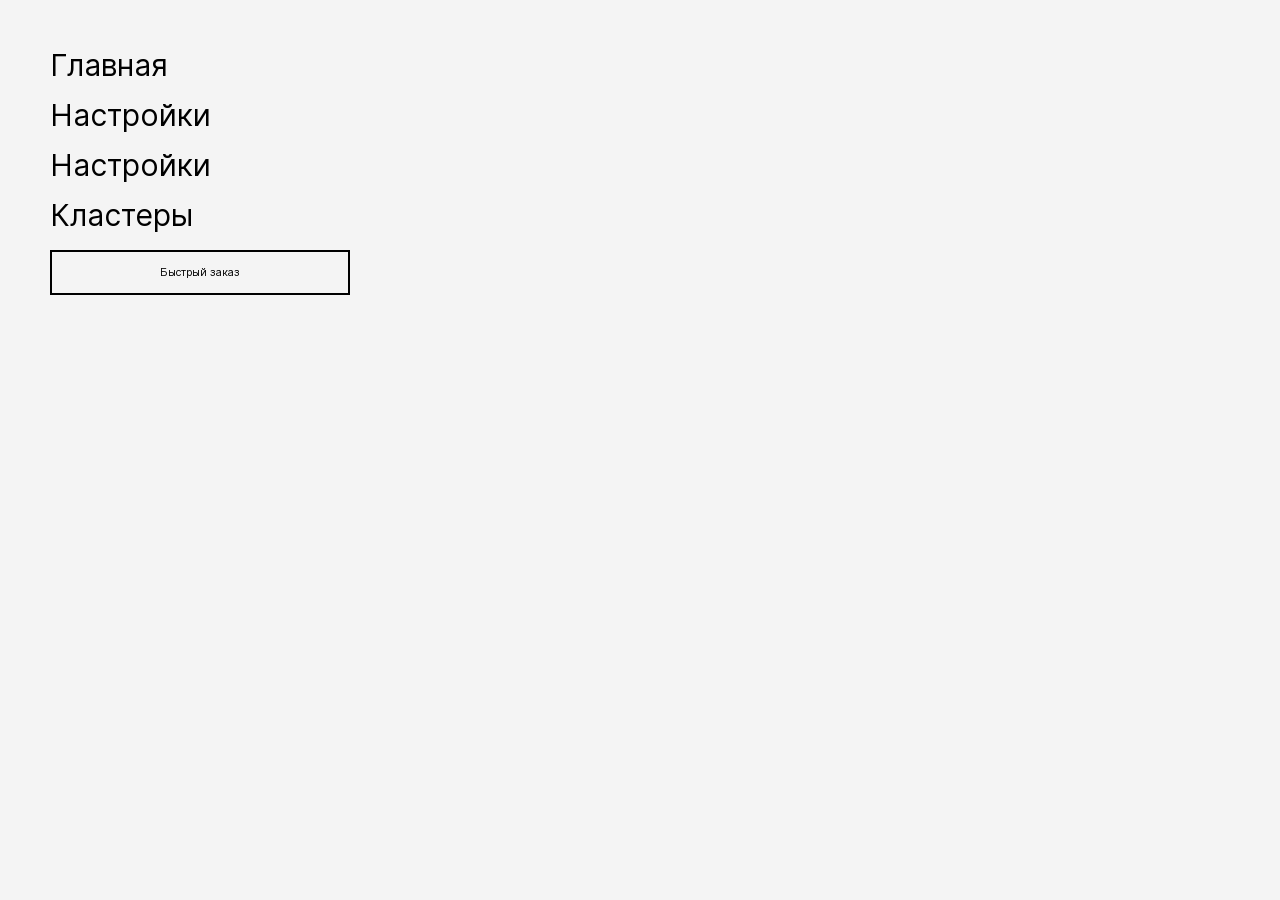
==== commit 50b7ef0f: "added new ages" ====
--- a/nav.html
+++ b/nav.html
@@ -34,26 +34,22 @@
         <a href="index.html" style="display: block; margin-bottom: 20px;">
             Главная
         </a>
+        <a href="settings.html" style="display: block; margin-bottom: 20px;">
+            Настройки
+        </a>
+        <a href="settings2.html" style="display: block; margin-bottom: 20px;">
+            Настройки
+        </a>
+        <a href="cluster.html" style="display: block; margin-bottom: 20px;">
+            Кластеры
+        </a>
 
 
 
 
-        <button style="border: 2px solid #000;margin-bottom: 20px;" data-bs-toggle="modal" data-bs-target="#quickOrder">
+        <button data-modal="editClusterModal" style="border: 2px solid #000;margin-bottom: 20px;">
             Быстрый заказ
         </button>
-
-
-        <code>
-
-            @@include
-            ('components/page-blocks/_filter-slider.html',{ <br>
-            "start1":"0", <br>
-            "start2":"30000", <br>
-            "min":"1000", <br>
-            "max":"100000", <br>
-            })
-
-        </code>
     </div>
 
 
@@ -62,15 +58,60 @@
 
 
 
-    <div class="modal" id="Modal">
+    <div class="modal" id="editClusterModal">
         <div class="modal__bg modal-bg _close-modal"></div>
         <div class="modal__dialog">
-            <div class="modal__top">
-                <div class="text32 medium-text">
-                    Title
+            <div class="modal__top _flex-between">
+                <div class="text16 semi-bold-text">
+                    Редактирование кластера
                 </div>
                 <button class="close-btn _close-modal">
-                    <img src="img/close.svg" alt="">
+                    <svg xmlns="http://www.w3.org/2000/svg" width="16" height="16" viewBox="0 0 16 16" fill="none">
+                        <path d="M11.9324 3.04494C12.2146 2.76269 12.6726 2.76269 12.9548 3.04494C13.2371 3.32718 13.2371 3.78515 12.9548 4.0674L9.02223 8.00001L12.9548 11.9326C13.2371 12.2149 13.2371 12.6728 12.9548 12.9551C12.6726 13.2373 12.2146 13.2373 11.9324 12.9551L7.99977 9.02248L4.06715 12.9551C3.78491 13.2373 3.32694 13.2373 3.04469 12.9551C2.76245 12.6728 2.76245 12.2149 3.04469 11.9326L6.97731 8.00001L3.04469 4.0674C2.76245 3.78515 2.76245 3.32718 3.04469 3.04494C3.32694 2.76269 3.78491 2.76269 4.06715 3.04494L7.99977 6.97755L11.9324 3.04494Z" fill="#676A72" />
+                    </svg>
+                </button>
+            </div>
+            <div class="modal__content">
+                <form class="modal-form">
+                    <div class="modal-form__grid">
+                        <div class="fg fg-big _full">
+                            <label>Кластер</label>
+                            <input type="text">
+                        </div>
+                        <div class="fg fg-big _col2">
+                            <label>Добавлен</label>
+                            <input type="text" disabled>
+                        </div>
+                        <div class="fg fg-big _col2">
+                            <label>Изменен</label>
+                            <input type="text" disabled>
+                        </div>
+                        <div class="fg fg-big">
+                            <label>Частотность</label>
+                            <input type="text">
+                        </div>
+                        <div class="fg fg-big">
+                            <label>Конкурентность</label>
+                            <input type="text">
+                        </div>
+                        <div class="fg fg-big">
+                            <label>Товары</label>
+                            <input type="text">
+                        </div>
+                        <div class="fg fg-big _full">
+                            <label>БАА</label>
+                            <input type="text">
+                        </div>
+                        <div class="fg fg-big _full">
+                            <label>Модификация</label>
+                            <textarea></textarea>
+                        </div>
+                    </div>
+                </form>
+            </div>
+            <div class="modal__bottom">
+                <button class="m-btn m-btn-green">
+                    <span>Сохранить</span>
                 </button>
             </div>
         </div>
--- a/css/style.min.css
+++ b/css/style.min.css
@@ -1,2 +1,2 @@
-@font-face{font-family:Inter;src:url(../fonts/Inter-Regular.woff) format("woff"),url(../fonts/Inter-Regular.woff2) format("woff2");font-weight:400;font-style:normal;font-display:swap}@font-face{font-family:Inter;src:url(../fonts/Inter-Medium.woff) format("woff"),url(../fonts/Inter-Medium.woff2) format("woff2");font-weight:500;font-style:normal;font-display:swap}@font-face{font-family:Inter;src:url(../fonts/Inter-Semibold.woff) format("woff"),url(../fonts/Inter-Semibold.woff2) format("woff2");font-weight:600;font-style:normal;font-display:swap}*,::after,::before{margin:0;padding:0;-webkit-box-sizing:border-box;box-sizing:border-box;-webkit-font-smoothing:antialiased!important;-webkit-tap-highlight-color:transparent;outline:0!important}h1,h2,h3,h4,h5,h6{font-weight:400}a,body,div,form,h1,h2,h3,h4,h5,li,p,ul{margin:0;padding:0;border:0;text-decoration:none;line-height:1}button,input,textarea{outline:0!important;-webkit-transition:.125s;-o-transition:.125s;transition:.125s;font-family:inherit}input:active,input[type=checkbox]:focus,input[type=file]:focus,input[type=radio]:focus,input[type=text]:focus{outline:0!important}::-webkit-input-placeholder{color:#222}::-moz-placeholder{color:#222}:-moz-placeholder{color:#222}:-ms-input-placeholder{color:#222}input::-webkit-inner-spin-button,input::-webkit-outer-spin-button{-webkit-appearance:none;margin:0}input[type=number]{-moz-appearance:textfield}html{height:100%;scroll-behavior:smooth;width:100%}svg{-ms-flex-negative:0;flex-shrink:0;height:auto}circle,path,rect,svg{-webkit-transition:.3s;-o-transition:.3s;transition:.3s}a{color:inherit;text-decoration:none;-webkit-transition:.3s;-o-transition:.3s;transition:.3s}a:focus,a:hover{text-decoration:none}li,ul{margin:0;padding:0;list-style:none}i{line-height:100%}fieldset{min-width:0;padding:0;margin:0;border:0}button{cursor:pointer;border:none;outline:0;-webkit-box-sizing:border-box;box-sizing:border-box;-webkit-transition:.3s;-o-transition:.3s;transition:.3s;background-color:inherit;font-size:1em}.swiper-button-next,.swiper-button-prev{z-index:2}.swiper-button-next::after,.swiper-button-prev::after{display:none}img{-webkit-user-select:none;-moz-user-select:none;-o-user-select:none;-ms-user-select:none;user-select:none;-ms-flex-negative:0;flex-shrink:0}html.fixed-body{overflow-y:hidden}.wrapper{min-height:calc(100*var(--vh));display:-webkit-box;display:-ms-flexbox;display:flex;-webkit-box-orient:vertical;-webkit-box-direction:normal;-ms-flex-direction:column;flex-direction:column;-ms-flex-negative:0;flex-shrink:0;padding:1.875em 2.5em}.content{-webkit-box-flex:1;-ms-flex-positive:1;flex-grow:1;display:-webkit-box;display:-ms-flexbox;display:flex;-webkit-box-orient:vertical;-webkit-box-direction:normal;-ms-flex-direction:column;flex-direction:column;width:100%}.m-page{width:calc(100vw - (100vw - 100%));overflow-x:hidden;font-family:Inter,sans-serif;font-weight:400;color:#000;background-color:#f4f4f4;font-size:.8333333333vw}.m-page.fixed-body,.m-page.fixed-body2{overflow-y:hidden;padding-right:var(--scrollWidth)}.container{max-width:1440px;width:100%;margin:0 auto;padding:0 4.25em}a:hover{color:#1379f0}@media screen and (max-width:992px){.m-page{font-size:2.0833333333vw}.wrapper{padding:1.25em 1em}}@media screen and (max-width:576px){.m-page{font-size:4.4444444444vw}}._no-wrap{white-space:nowrap}.text-center{text-align:center}.caps-text{text-transform:uppercase}.underline-text{text-decoration:underline}.text20{font-size:1.25em;line-height:120%}.text19{font-size:1.1875em;line-height:120%}.text18{font-size:1.125em;line-height:120%}.text17{font-size:1.0625em;line-height:120%}.text16{font-size:1em;line-height:150%}.text15{font-size:.9375em;line-height:120%}.text14{font-size:.875em;line-height:120%}.text13{font-size:.8125em;line-height:120%}.text12{font-size:.75em;line-height:120%}.text11{font-size:.6875em;line-height:120%}.text10{font-size:.625em;line-height:120%}.extra-bold-text{font-weight:800}.bold-text{font-weight:700}.semi-bold-text{font-weight:600}.medium-text{font-weight:500}.regular-text{font-weight:400}.light-text{font-weight:300}.text-gray700{color:#676a72}.m-btn{display:-webkit-box;display:-ms-flexbox;display:flex;-webkit-box-align:center;-ms-flex-align:center;align-items:center;-webkit-box-pack:center;-ms-flex-pack:center;justify-content:center;-webkit-transition:.225s ease-out;-o-transition:.225s ease-out;transition:.225s ease-out;padding:0 .75em;height:2.125em;border-radius:.375em;font-weight:500}.m-btn span{font-size:.75em}.m-btn img{width:1em;margin:0 .25em}.m-btn img:first-child{margin-left:0}.m-btn:focus{-webkit-box-shadow:none;box-shadow:none}.m-btn-big{height:2.5em}.m-btn-green{background-color:#00ac47;color:#fff}.m-btn-green:hover{background-color:rgb(0,121,49.9476744186);color:#fff}.m-btn-gray-outline{border:1px solid #dcddde;color:#000;background-color:#fff}.m-btn-gray-outline:hover{background-color:rgba(220,221,222,.5);color:#000}.fg{position:relative;margin:0}.fg label{display:block;font-size:.9375em;line-height:140%;margin-bottom:.375em}.fg label span{color:#1379f0}.fg .nice-select,.fg input,.fg textarea{border-radius:.5em;border:1px solid #dcddde;padding:0 1em;height:2.33em;width:100%;font-size:.75em;background-color:rgba(0,0,0,0);color:#000}.fg .nice-select::-webkit-input-placeholder,.fg input::-webkit-input-placeholder,.fg textarea::-webkit-input-placeholder{color:#676a72}.fg .nice-select::-moz-placeholder,.fg input::-moz-placeholder,.fg textarea::-moz-placeholder{color:#676a72}.fg .nice-select:-ms-input-placeholder,.fg input:-ms-input-placeholder,.fg textarea:-ms-input-placeholder{color:#676a72}.fg .nice-select::-ms-input-placeholder,.fg input::-ms-input-placeholder,.fg textarea::-ms-input-placeholder{color:#676a72}.fg .nice-select::placeholder,.fg input::placeholder,.fg textarea::placeholder{color:#676a72}.fg textarea{padding-top:1.19em;padding-bottom:1.19em;height:13.0625em;resize:vertical}.fg__field{position:relative}.fg._error input,.fg._error textarea{border-color:#1379f0;color:#1379f0}.fg._error input::-webkit-input-placeholder,.fg._error textarea::-webkit-input-placeholder{color:#1379f0}.fg._error input::-moz-placeholder,.fg._error textarea::-moz-placeholder{color:#1379f0}.fg._error input:-ms-input-placeholder,.fg._error textarea:-ms-input-placeholder{color:#1379f0}.fg._error input::-ms-input-placeholder,.fg._error textarea::-ms-input-placeholder{color:#1379f0}.fg._error input::placeholder,.fg._error textarea::placeholder{color:#1379f0}.fg._error .fg__error-text{display:block}.fg__error-text{margin-top:.375em;color:#1379f0;display:none}.m-check,.m-radio,.m-select__item{position:relative}.m-check input,.m-radio input,.m-select__item input{position:absolute;opacity:0;width:100%;height:100%;left:0;top:0;z-index:2;cursor:pointer}.m-check label,.m-radio label{position:relative;cursor:pointer;display:-webkit-box;display:-ms-flexbox;display:flex;-webkit-box-align:center;-ms-flex-align:center;align-items:center;padding-left:1.625em;min-height:1.25em}.m-check label:after,.m-check label:before,.m-radio label:after,.m-radio label:before{pointer-events:none}.m-check label:before,.m-radio label:before{content:"";position:absolute;z-index:1;left:0;top:0;border:1px solid #cbced3;width:1.25em;height:1.25em;background-size:0 auto;background-repeat:no-repeat;background-position:center;-webkit-transition:none;-o-transition:none;transition:none}.m-check label a,.m-radio label a{text-decoration:underline;position:relative;z-index:2}.m-check input:checked+label::before{background-color:#00ac47;border-color:#00ac47;background-size:.75em auto}.m-check label:before{border-radius:.25em;background-image:url(../img/check2.svg)}.m-check._gray label{color:#787878}.pagination{display:-webkit-box;display:-ms-flexbox;display:flex;-webkit-box-align:center;-ms-flex-align:center;align-items:center;-webkit-box-pack:center;-ms-flex-pack:center;justify-content:center;gap:1px}.pagination__item{height:1.625em;min-width:1.625em;padding:0 .25em;border-radius:.375em;display:-webkit-box;display:-ms-flexbox;display:flex;-webkit-box-align:center;-ms-flex-align:center;align-items:center;-webkit-box-pack:center;-ms-flex-pack:center;justify-content:center;cursor:pointer;color:#676a72}.pagination__item img{width:.875em}.pagination__item:hover{color:#000}.pagination__item._active{pointer-events:none;color:#000;font-weight:500;background-color:#f4f4f4}.pagination__item._disabled img{opacity:.7}.tabs{display:-webkit-box;display:-ms-flexbox;display:flex}.tab{height:3.5625em;padding:0 1.56em;display:-webkit-box;display:-ms-flexbox;display:flex;-webkit-box-align:center;-ms-flex-align:center;align-items:center;position:relative;text-transform:uppercase;font-weight:700;color:rgba(0,0,0,.8);-webkit-transition:.3s;-o-transition:.3s;transition:.3s}.tab:not(:last-child){margin:0 .94em 0 0}.tab:before{content:"";position:absolute;width:100%;height:2px;left:0;bottom:0;background-color:#1379f0;opacity:0;-webkit-transition:inherit;-o-transition:inherit;transition:inherit}.tab span{font-size:.875em;line-height:120%}.tab:hover{background:#fbfbfb;cursor:pointer}.tab._active{background:#fbfbfb;pointer-events:none}.tab._active:before{opacity:1}.tab-content{display:none}.tab-content._active{display:block}.grid{display:grid;gap:1.25em;grid-template-columns:100%}.grid2{grid-template-columns:repeat(2,calc(50% - .5em))}.grid3{grid-template-columns:repeat(3,calc(33.3333333333% - .8333333333em))}.grid4,.grid5{grid-template-columns:repeat(4,calc(25% - .9375em))}@media screen and (max-width:992px){.text20-tablet{font-size:1.25em}.text19-tablet{font-size:1.1875em}.text18-tablet{font-size:1.125em}.text17-tablet{font-size:1.0625em}.text16-tablet{font-size:1em}.text15-tablet{font-size:.9375em}.text14-tablet{font-size:.875em}.text13-tablet{font-size:.8125em}.text12-tablet{font-size:.75em}.text11-tablet{font-size:.6875em}.text10-tablet{font-size:.625em}.grid-tablet{grid-template-columns:100%}.grid-tablet2{grid-template-columns:repeat(2,calc(50% - .625em))}}._flex,._flex-between,._flex-center{display:-webkit-box;display:-ms-flexbox;display:flex;-webkit-box-align:center;-ms-flex-align:center;align-items:center}._flex-between._start,._flex-center._start,._flex._start{-webkit-box-align:unset;-ms-flex-align:unset;align-items:unset}._flex-between{-webkit-box-pack:justify;-ms-flex-pack:justify;justify-content:space-between}._flex-center{-webkit-box-pack:center;-ms-flex-pack:center;justify-content:center}._mt48{margin-top:3em}._mt32{margin-top:2em}._mt24{margin-top:1.5em}._scale-img{overflow:hidden}._scale-img:hover img{-webkit-transform:scale(1.05);-ms-transform:scale(1.05);transform:scale(1.05)}._scale-img img{-webkit-transition:.6s;-o-transition:.6s;transition:.6s}.m-backdrop{position:relative}.m-backdrop:after{content:"";position:absolute;top:0;left:0;width:100%;height:100%;background:rgba(0,0,0,.12);pointer-events:none;border-radius:inherit}.socials{display:-webkit-box;display:-ms-flexbox;display:flex;-webkit-box-align:center;-ms-flex-align:center;align-items:center}.socials__item{width:2.5em;height:2.5em;border-radius:50%;border:1px solid hsla(0,0%,100%,.1);background:#1a1a1a;display:-webkit-box;display:-ms-flexbox;display:flex;-webkit-box-align:center;-ms-flex-align:center;align-items:center;-webkit-box-pack:center;-ms-flex-pack:center;justify-content:center}.socials__item:not(:last-child){margin:0 .75em 0 0}.socials__item:hover path{fill-opacity:1}.socials__item:hover path:not(._not-fill){fill:#fff}.compare-btn,.favourite-btn{display:-webkit-box;display:-ms-flexbox;display:flex;-webkit-box-align:center;-ms-flex-align:center;align-items:center;-webkit-box-pack:center;-ms-flex-pack:center;justify-content:center}.compare-btn svg,.favourite-btn svg{width:100%;height:auto}.favourite-btn{width:1.4375em}.favourite-btn:hover path{opacity:1}.favourite-btn._added path{opacity:1;stroke:#1379f0;fill:#1379f0}.compare-btn{width:1.5em}.compare-btn._added g,.compare-btn:hover g{opacity:1}.compare-btn._added line{stroke:#1379f0}.qa-card{padding:1.25em 2.5em;border-radius:1.25em;background:#fff}.qa-card._active .qa-card__btn img{-webkit-transform:rotate(-45deg);-ms-transform:rotate(-45deg);transform:rotate(-45deg)}.qa-card__show{cursor:pointer;display:-webkit-box;display:-ms-flexbox;display:flex;-webkit-box-align:center;-ms-flex-align:center;align-items:center;-webkit-box-pack:justify;-ms-flex-pack:justify;justify-content:space-between;min-height:6.25em}.qa-card__btn{margin-left:1em;width:2.5em;display:-webkit-box;display:-ms-flexbox;display:flex;-webkit-box-align:center;-ms-flex-align:center;align-items:center;-webkit-box-pack:center;-ms-flex-pack:center;justify-content:center;-ms-flex-negative:0;flex-shrink:0}.qa-card__btn img{-webkit-transition:.3s;-o-transition:.3s;transition:.3s;width:100%}.qa-card__hidden{margin-top:-.625em;padding-top:1.25em;display:none;border-top:1px solid #e3e3e3}:root{--vh:1vh}.breadcrumbs{margin-top:60px}.breadcrumbs__item{font-size:16px;line-height:110%;position:relative;font-weight:400;display:inline}.breadcrumbs__item:last-child{font-weight:600}.breadcrumbs__item:not(:first-child){margin-left:24px}.breadcrumbs__item:not(:first-child):before{content:"";position:absolute;z-index:1;width:3.51px;height:3.51px;background-color:#1379f0;border-radius:1px;-webkit-transform:rotate(-45deg);-ms-transform:rotate(-45deg);transform:rotate(-45deg);top:7px;right:100%;margin-right:10px}.modal-bg{position:fixed;top:0;left:0;width:100%;height:calc(100*var(--vh));background-color:#000;opacity:.5}.modal{position:fixed;left:0;top:0;width:100%;height:calc(100*var(--vh));overflow-y:auto;z-index:80;opacity:0;pointer-events:none;padding:1em 0;text-align:center}.modal:after{content:"";display:inline-block;height:100%;vertical-align:middle;margin-right:-4px}.modal__dialog{text-align:left;vertical-align:middle;background:#fff;width:67em;max-width:calc(100% - 2em);position:relative;z-index:3;padding:3em;border-radius:1.5em;display:inline-block}.modal._active{opacity:1;pointer-events:unset}.modal._active .modal__bg{display:block}.modal__top{display:-webkit-box;display:-ms-flexbox;display:flex;-webkit-box-align:center;-ms-flex-align:center;align-items:center;-webkit-box-pack:justify;-ms-flex-pack:justify;justify-content:space-between}.modal .close-btn{width:1.5em;display:-webkit-box;display:-ms-flexbox;display:flex;-webkit-box-align:center;-ms-flex-align:center;align-items:center;-webkit-box-pack:center;-ms-flex-pack:center;justify-content:center;margin-left:1em;-ms-flex-negative:0;flex-shrink:0}.header__inner{display:-webkit-box;display:-ms-flexbox;display:flex}.header__logo{display:block;-ms-flex-negative:0;flex-shrink:0}.header__logo img{width:100%;display:block}.burger{display:none}.footer__logo{display:block}.footer__logo img{width:100%;display:block}.content{border-radius:.75em;border:1px solid #eee;background-color:#fff}.page-pagination{padding:.875em 1.25em}.page-pagination .page-count-select,.page-pagination .pagination{margin-left:1em}.m-select{position:relative}.m-select._is-selected .m-select__show{color:#000}.m-select._is-selected .m-select__show:before{display:none}.m-select._open .m-select__hidden{opacity:1;pointer-events:unset}.m-select__show{height:2.125em;padding:0 .75em;border-radius:.375em;border:1px solid #dcddde;background-color:#fff;cursor:pointer;display:-webkit-box;display:-ms-flexbox;display:flex;-webkit-box-align:center;-ms-flex-align:center;align-items:center;color:#676a72;font-weight:500}.m-select__show:before{content:attr(data-placeholder);font-size:.8125em}.m-select__show img{margin-left:.25em;width:1em}.m-select__show img._first{-webkit-box-ordinal-group:0;-ms-flex-order:-1;order:-1;margin:0 .25em 0 0}.m-select__hidden{opacity:0;pointer-events:none;-webkit-transition:.3s;-o-transition:.3s;transition:.3s;position:absolute;border-radius:.375em;border:1px solid #dcddde;padding:.75em;top:100%;left:0;min-width:100%;margin-top:.5em;background-color:#fff;z-index:3;white-space:nowrap}.m-select__items{display:grid;grid-template-columns:100%;gap:.25em}.m-select__checks,.m-select__items{overflow-y:auto;max-height:19.25em;padding-right:.25em}.m-select__checks::-webkit-scrollbar,.m-select__items::-webkit-scrollbar{width:.25em;height:.25em}.m-select__checks::-webkit-scrollbar-track,.m-select__items::-webkit-scrollbar-track{background:rgba(0,0,0,0);border-radius:0}.m-select__checks::-webkit-scrollbar-thumb,.m-select__items::-webkit-scrollbar-thumb{background:#cbced3;border-radius:.625em}.m-select__item input:checked~label:before{opacity:1}.m-select__item input:hover~label{background-color:#eee}.m-select__item label{display:-webkit-box;display:-ms-flexbox;display:flex;-webkit-box-align:center;-ms-flex-align:center;align-items:center;padding:.5em;-webkit-transition:.3s;-o-transition:.3s;transition:.3s;border-radius:.375em}.m-select__item label:before{content:"";background-image:url(../img/check.svg);background-size:100% auto;background-repeat:no-repeat;background-position:center;opacity:0;-ms-flex-negative:0;flex-shrink:0;width:1em;height:1em;margin-right:.625em}.page-count-select .m-select__show{color:#000;height:1.75em;padding:0 .625em}.page-count-select .m-select__show:before{display:none}.page-count-select .m-select__show:after{content:"";width:.75em;height:.75em;background-image:url(../img/select-arrow.svg),url(../img/select-arrow2.svg);background-repeat:no-repeat;background-position:center;background-size:100% auto,0 auto;margin-left:.3125em}.page-count-select .m-select__hidden{top:unset;bottom:100%;margin:0 0 .5em}.page-count-select .m-select__item label{-webkit-box-pack:justify;-ms-flex-pack:justify;justify-content:space-between;min-width:4.5em}.page-count-select .m-select__item label:before{-webkit-box-ordinal-group:3;-ms-flex-order:2;order:2;margin:0 0 0 .625em}.page-count-select._open .m-select__show:after{background-size:0 auto,100% auto}@media screen and (max-width:576px){.grid-mob{grid-template-columns:100%}.page-pagination{padding:1.25em;-webkit-box-orient:vertical;-webkit-box-direction:normal;-ms-flex-direction:column;flex-direction:column}.page-pagination__col2{-webkit-box-ordinal-group:0;-ms-flex-order:-1;order:-1;margin-bottom:.625em;-webkit-box-orient:vertical;-webkit-box-direction:normal;-ms-flex-direction:column;flex-direction:column}.page-pagination .pagination{margin:0 0 .625em;-webkit-box-ordinal-group:0;-ms-flex-order:-1;order:-1}}.table{position:relative;overflow:hidden;-webkit-box-flex:1;-ms-flex-positive:1;flex-grow:1;display:-webkit-box;display:-ms-flexbox;display:flex;-webkit-box-orient:vertical;-webkit-box-direction:normal;-ms-flex-direction:column;flex-direction:column}.table table{border-spacing:0}.table .slider{-webkit-box-flex:1;-ms-flex-positive:1;flex-grow:1;width:100%}.table .swiper-slide{min-width:100%;width:auto}.table__bottom{padding:.5em .875em;border-top:1px solid #eee;border-bottom:1px solid #eee;background-color:#f9f9f9}.table .swiper-scrollbar{width:100%;height:.375em;background-color:rgba(0,0,0,0)}.table .swiper-scrollbar-drag{background-color:#cbced3;border-radius:1.25em}.tag{display:-webkit-box;display:-ms-flexbox;display:flex;-webkit-box-align:center;-ms-flex-align:center;align-items:center;-webkit-box-pack:center;-ms-flex-pack:center;justify-content:center;padding:0 .44em;height:1.25em;background-color:#e1fce9;border-radius:.375em;color:#00ac47;position:relative}.tag._blue{color:#1379f0;background-color:#e7f2ff}.tag span:before{content:"";position:absolute;width:100%;height:100%;top:99%;left:0;pointer-events:none}.tag:hover{cursor:pointer}.tag:hover span:before{pointer-events:unset}.tag:hover:after,.tag:hover:before{opacity:1;pointer-events:unset}.tag:after,.tag:before{z-index:2;opacity:0;pointer-events:none;position:absolute;background:rgba(21,21,22,.8);-webkit-backdrop-filter:blur(6px);backdrop-filter:blur(6px)}.tag:after{content:attr(data-tooltip);padding:.67em .83em;border-radius:.5em;color:#fff;font-size:.75em;max-width:12.25em;top:100%;left:-.17em;margin-top:1em}.tag:before{content:"";width:.875em;height:.5em;-webkit-clip-path:polygon(50% 0,100% 100%,0 100%,50% 0);clip-path:polygon(50% 0,100% 100%,0 100%,50% 0);top:100%;left:50%;-webkit-transform:translateX(-50%);-ms-transform:translateX(-50%);transform:translateX(-50%);margin-top:.3125em}.table-row ._hide-pc{display:none}.table-row:not(.table-row-summary) td:nth-child(1){width:8.75em}.table-row:not(.table-row-summary) td:nth-child(2){width:24em}.table-row:not(.table-row-summary) td:nth-child(3){width:27.5em}.table-row td{padding:.5em .875em;height:3.5em;vertical-align:middle;border-top:1px solid #eee;border-right:1px solid #eee;width:6.375em}.table-row td:last-child{border-right:none}.table-row td:last-child .tag:after{left:unset;right:-.17em}.table-row__cluster-tags{margin-top:.25em;-ms-flex-wrap:wrap;flex-wrap:wrap;gap:.25em}.table-row__nums{display:grid;grid-template-columns:1fr 1fr;gap:.375em;font-variant-numeric:tabular-nums;-webkit-font-feature-settings:"tnum";font-feature-settings:"tnum"}.table-row__nums .tag:nth-child(2):after{min-width:10.5em}.table-row__nums .tag:nth-child(3):after,.table-row__nums .tag:nth-child(4):after{min-width:14em}.table-row__nums .tag:first-child:after{min-width:13em}.table-row-summary td{background-color:#fafafa}.table-row-summary .tag{background-color:#f0ecff;color:#4921ea;height:1.375em}.table-row-summary .tag .text12{font-weight:600;font-size:.875em}.table-row-head td{height:2.5em;background-color:#fafafa}@media screen and (max-width:992px){.table-row:not(.table-row-summary) td:nth-child(3){width:11.25em;padding-left:.875em;padding-right:.875em}.table-row td{padding:.5em .25em;width:4.75em}.table-row ._hide-pc{display:table-cell}.table-row ._hide-mob{display:none}.table-row__cluster{display:-webkit-box;display:-ms-flexbox;display:flex;-webkit-box-orient:vertical;-webkit-box-direction:normal;-ms-flex-direction:column;flex-direction:column}.table-row__cluster-tags{margin:0 0 .375em;-webkit-box-ordinal-group:0;-ms-flex-order:-1;order:-1}.table-row__nums{gap:.125em}.table-row-summary td:first-child{padding-left:.875em;padding-right:.875em}.table-row-summary td:not(:first-child){padding-top:2.25em}.table-row-head{position:absolute;top:1px;left:0;width:100%}.table-row-head td{border-top:none;border-bottom:1px solid #eee;text-align:center;height:2em}.table-row-head td:first-child{width:11.25em!important;opacity:0}}.table-filter{padding:1em 1.25em;display:-webkit-box;display:-ms-flexbox;display:flex;-webkit-box-align:center;-ms-flex-align:center;align-items:center;-webkit-box-pack:justify;-ms-flex-pack:justify;justify-content:space-between}.table-filter__mob{margin-right:.625em}.table-filter__mob .close-btn{display:none}.table-filter__items{gap:.625em}.action__dots,.table-filter__show-btn{display:none}.action__buttons{gap:.75em 1.25em}.action .close-btn{display:none}.m-select._is-selected-option .m-select__count{display:-webkit-box;display:-ms-flexbox;display:flex}.m-select .m-search{margin-bottom:.75em}.m-select__checks{display:grid;grid-template-columns:100%;gap:.75em}.m-select__count{min-width:1.375em;height:1.25em;background-color:#e1fce9;border-radius:.375em;color:#00ac47;-webkit-box-align:center;-ms-flex-align:center;align-items:center;-webkit-box-pack:center;-ms-flex-pack:center;justify-content:center;padding:0 .44em;margin-left:.25em;display:none}.m-select__range{display:grid;grid-template-columns:repeat(2,calc(50% - .375em));gap:.75em}.m-select__range label{position:absolute;left:1em;top:50%;-webkit-transform:translateY(-50%);-ms-transform:translateY(-50%);transform:translateY(-50%);font-size:.75em;color:#8e9198}.m-select__range input{padding-left:2.5em}.m-select-multi .m-select__hidden{min-width:18.75em}.m-search input{padding-left:2.5em}.m-search img{position:absolute;left:.75em;top:50%;-webkit-transform:translateY(-50%);-ms-transform:translateY(-50%);transform:translateY(-50%);width:.875em}.m-range .m-select__hidden{min-width:15em}@media screen and (max-width:992px){.table-filter{padding:.625em}.close-btn{color:#000;font-weight:500;background-color:rgba(0,0,0,0)}.action__mob,.table-filter__mob{opacity:0;pointer-events:none;position:fixed;top:0;left:0;width:100%;height:calc(100*var(--vh));background-color:#fff;z-index:100;padding:5em 1em 3em;margin:0}.action__mob .close-btn,.table-filter__mob .close-btn{display:-webkit-box;display:-ms-flexbox;display:flex;position:fixed;top:1em;right:1em}.action._open .action__mob{opacity:1;pointer-events:unset}.action__dots{display:-webkit-box;display:-ms-flexbox;display:flex;-webkit-box-align:center;-ms-flex-align:center;align-items:center;-webkit-box-pack:center;-ms-flex-pack:center;justify-content:center;width:1.75em;height:1.75em}.action__dots img{width:1em}.action__buttons{-ms-flex-wrap:wrap;flex-wrap:wrap;white-space:nowrap}.table-filter__show-btn{display:-webkit-box;display:-ms-flexbox;display:flex;margin-right:.625em;color:#676a72}.table-filter__items{display:grid;grid-template-columns:100%;gap:.75em}.mob-filter._open .table-filter__mob{opacity:1;pointer-events:unset}.mob-filter .m-select__hidden{width:100%;min-width:unset}}@media screen and (max-width:576px){.sort-select .m-select__hidden{left:-3em}}.page-header{margin-bottom:1.875em}.page-header__logo{width:1.75em;margin-right:.625em}.page-header .text20{line-height:100%}.page-header__bottom{margin-top:1.875em}.page-header .m-select{min-width:12.5em}.page-header .m-select__show{height:2.5em}.page-header .action,.page-header .m-select ._last{margin-left:auto}.date-input{width:12.5em}.date-input input{cursor:pointer;height:3.33em;padding-left:2.83em;background-color:#fff;background-image:url(../img/calendar.svg);background-position:left 1em center;background-size:1.33em auto;background-repeat:no-repeat}@media screen and (max-width:992px){.page-header{position:relative;margin-bottom:1.25em}.page-header .table-filter__show-btn{height:2.5em}.page-header .action__dots{margin:0;position:absolute;right:0;top:.375em}.page-header__top{padding-right:5em}.page-header__bottom{margin-top:1.25em}}.lightpick{font-family:Inter,sans-serif;border-radius:.375em;font-size:1em;padding:0;border:1px solid #eee;background:#fff;-webkit-box-shadow:0 10px 14px 0 rgba(15,42,81,.03);box-shadow:0 10px 14px 0 rgba(15,42,81,.03)}.lightpick__months{gap:1.875em;background-color:rgba(0,0,0,0);padding:.75em .625em 1.375em}.lightpick__month{width:16.625em;padding:0}.lightpick__month-title{display:grid;grid-template-columns:1fr 1fr;-webkit-box-align:center;-ms-flex-align:center;align-items:center;height:2.25em;padding:0;gap:.25em;margin:0;font-size:1em}.lightpick__month-title-bar{margin:0;display:block}.lightpick__select{pointer-events:none;width:100%;font-family:Inter,sans-serif;font-weight:500!important;font-size:.8125em!important;text-transform:capitalize}.lightpick__select-months{margin:0!important}.lightpick__toolbar{position:absolute;top:.75em;left:0;height:2.25em;-webkit-box-pack:justify;-ms-flex-pack:justify;justify-content:space-between;-webkit-box-align:center;-ms-flex-align:center;align-items:center;width:100%;padding:0 .625em}.lightpick__next-action,.lightpick__previous-action{margin:0;color:transparent;font-size:1em;width:1.75em;height:1.75em;border-radius:.375em;border:1px solid #eee;background:center/1em auto no-repeat #fff;-webkit-box-shadow:0 1px 2px 0 rgba(0,0,0,.08);box-shadow:0 1px 2px 0 rgba(0,0,0,.08)}.lightpick__previous-action{background-image:url(../img/prev2.svg)}.lightpick__next-action{background-image:url(../img/next2.svg)}.lightpick__day{height:2.45em;font-size:.8125em;background-image:unset!important;cursor:pointer}.lightpick__day.is-today{color:#00ac47}.lightpick__day.is-end-date,.lightpick__day.is-end-date:hover,.lightpick__day.is-start-date,.lightpick__day.is-start-date:hover{color:#000}.lightpick__day-of-the-week{height:2.45em;font-size:.8125em;font-weight:400;color:#676a72}.lightpick__day.is-in-range{background-color:#e1fce9;color:#00ac47;background-image:unset!important}.lightpick__day.is-end-date.is-in-range.is-flipped,.lightpick__day.is-start-date.is-in-range{border-top-left-radius:.375em;border-bottom-left-radius:.375em;background-color:#00ac47;color:#fff;background-image:unset!important}.lightpick__day.is-end-date.is-in-range,.lightpick__day.is-start-date.is-in-range.is-flipped{border-top-right-radius:.375em;border-bottom-right-radius:.375em;background-color:#00ac47;color:#fff;background-image:unset!important}.lightpick__footer{padding:.75em 1em;border-top:1px solid #dcddde;-webkit-box-pack:end;-ms-flex-pack:end;justify-content:flex-end;gap:.625em}.lightpick__footer-message{display:none}.lightpick__apply-action,.lightpick__reset-action{font-size:.75em;height:2.33em;padding:0 1em;border-radius:.5em;display:-webkit-box;display:-ms-flexbox;display:flex;-webkit-box-align:center;-ms-flex-align:center;align-items:center;-webkit-box-pack:center;-ms-flex-pack:center;justify-content:center}.lightpick__reset-action{border:1px solid #dcddde;color:#000;background-color:#fff}.lightpick__reset-action:hover{background-color:rgba(220,221,222,.5);color:#000}.lightpick__apply-action{background-color:#00ac47;color:#fff}.lightpick__apply-action:hover{background-color:rgb(0,121,49.9476744186);color:#fff}
+@font-face{font-family:Inter;src:url(../fonts/Inter-Regular.woff) format("woff"),url(../fonts/Inter-Regular.woff2) format("woff2");font-weight:400;font-style:normal;font-display:swap}@font-face{font-family:Inter;src:url(../fonts/Inter-Medium.woff) format("woff"),url(../fonts/Inter-Medium.woff2) format("woff2");font-weight:500;font-style:normal;font-display:swap}@font-face{font-family:Inter;src:url(../fonts/Inter-Semibold.woff) format("woff"),url(../fonts/Inter-Semibold.woff2) format("woff2");font-weight:600;font-style:normal;font-display:swap}*,::after,::before{margin:0;padding:0;-webkit-box-sizing:border-box;box-sizing:border-box;-webkit-font-smoothing:antialiased!important;-webkit-tap-highlight-color:transparent;outline:0!important}h1,h2,h3,h4,h5,h6{font-weight:400}a,body,div,form,h1,h2,h3,h4,h5,li,p,ul{margin:0;padding:0;border:0;text-decoration:none;line-height:1}button,input,textarea{outline:0!important;-webkit-transition:.125s;-o-transition:.125s;transition:.125s;font-family:inherit}input:active,input[type=checkbox]:focus,input[type=file]:focus,input[type=radio]:focus,input[type=text]:focus{outline:0!important}::-webkit-input-placeholder{color:#222}::-moz-placeholder{color:#222}:-moz-placeholder{color:#222}:-ms-input-placeholder{color:#222}input::-webkit-inner-spin-button,input::-webkit-outer-spin-button{-webkit-appearance:none;margin:0}input[type=number]{-moz-appearance:textfield}html{height:100%;scroll-behavior:smooth;width:100%}svg{-ms-flex-negative:0;flex-shrink:0;height:auto}circle,path,rect,svg{-webkit-transition:.3s;-o-transition:.3s;transition:.3s}a{color:inherit;text-decoration:none;-webkit-transition:.3s;-o-transition:.3s;transition:.3s}a:focus,a:hover{text-decoration:none}li,ul{margin:0;padding:0;list-style:none}i{line-height:100%}fieldset{min-width:0;padding:0;margin:0;border:0}button{cursor:pointer;border:none;outline:0;-webkit-box-sizing:border-box;box-sizing:border-box;-webkit-transition:.3s;-o-transition:.3s;transition:.3s;background-color:inherit;font-size:1em}.swiper-button-next,.swiper-button-prev{z-index:2}.swiper-button-next::after,.swiper-button-prev::after{display:none}img{-webkit-user-select:none;-moz-user-select:none;-o-user-select:none;-ms-user-select:none;user-select:none;-ms-flex-negative:0;flex-shrink:0}html.fixed-body{overflow-y:hidden}.wrapper{min-height:calc(100*var(--vh));display:-webkit-box;display:-ms-flexbox;display:flex;-webkit-box-orient:vertical;-webkit-box-direction:normal;-ms-flex-direction:column;flex-direction:column;-ms-flex-negative:0;flex-shrink:0;padding:1.875em 2.5em}.content{display:-webkit-box;display:-ms-flexbox;display:flex;-webkit-box-orient:vertical;-webkit-box-direction:normal;-ms-flex-direction:column;flex-direction:column;width:100%}.m-page{width:calc(100vw - (100vw - 100%));overflow-x:hidden;font-family:Inter,sans-serif;font-weight:400;color:#000;background-color:#f4f4f4;font-size:.8333333333vw}.m-page.fixed-body,.m-page.fixed-body2{overflow-y:hidden;padding-right:var(--scrollWidth)}.container{max-width:1440px;width:100%;margin:0 auto;padding:0 4.25em}a:hover{color:#1379f0}@media screen and (max-width:992px){.m-page{font-size:2.0833333333vw}.wrapper{padding:1.25em 1em}}@media screen and (max-width:576px){.m-page{font-size:4.4444444444vw}}._no-wrap{white-space:nowrap}.text-center{text-align:center}.caps-text{text-transform:uppercase}.underline-text{text-decoration:underline}.text20{font-size:1.25em;line-height:120%}.text19{font-size:1.1875em;line-height:120%}.text18{font-size:1.125em;line-height:120%}.text17{font-size:1.0625em;line-height:120%}.text16{font-size:1em;line-height:150%}.text15{font-size:.9375em;line-height:120%}.text14{font-size:.875em;line-height:120%}.text13{font-size:.8125em;line-height:120%}.text12{font-size:.75em;line-height:120%}.text11{font-size:.6875em;line-height:120%}.text10{font-size:.625em;line-height:120%}.extra-bold-text{font-weight:800}.bold-text{font-weight:700}.semi-bold-text{font-weight:600}.medium-text{font-weight:500}.regular-text{font-weight:400}.light-text{font-weight:300}.text-gray700{color:#676a72}.green-text{color:#00ac47}.ellipses-text{white-space:nowrap;-o-text-overflow:ellipsis;text-overflow:ellipsis;overflow:hidden;width:100%}.m-btn{display:-webkit-box;display:-ms-flexbox;display:flex;-webkit-box-align:center;-ms-flex-align:center;align-items:center;-webkit-box-pack:center;-ms-flex-pack:center;justify-content:center;-webkit-transition:.225s ease-out;-o-transition:.225s ease-out;transition:.225s ease-out;padding:0 .75em;height:2.125em;border-radius:.375em;font-weight:500}.m-btn span{font-size:.75em}.m-btn img{width:1em;margin:0 .25em}.m-btn img:first-child{margin-left:0}.m-btn:focus{-webkit-box-shadow:none;box-shadow:none}.m-btn-big{height:2.5em}.m-btn-green{background-color:#00ac47;color:#fff}.m-btn-green:hover{background-color:rgb(0,121,49.9476744186);color:#fff}.m-btn-gray-outline{border:1px solid #dcddde;color:#000;background-color:#fff}.m-btn-gray-outline:hover{background-color:rgba(220,221,222,.5);color:#000}.fg{position:relative;margin:0}.fg label{display:block;font-size:.8125em;line-height:108%;margin-bottom:.75em}.fg label span{color:#1379f0}.fg .nice-select,.fg input,.fg textarea{border-radius:.5em;border:1px solid #dcddde;padding:0 1em;height:2.33em;width:100%;font-size:.75em;background-color:rgba(0,0,0,0);color:#000}.fg .nice-select::-webkit-input-placeholder,.fg input::-webkit-input-placeholder,.fg textarea::-webkit-input-placeholder{color:#676a72}.fg .nice-select::-moz-placeholder,.fg input::-moz-placeholder,.fg textarea::-moz-placeholder{color:#676a72}.fg .nice-select:-ms-input-placeholder,.fg input:-ms-input-placeholder,.fg textarea:-ms-input-placeholder{color:#676a72}.fg .nice-select::-ms-input-placeholder,.fg input::-ms-input-placeholder,.fg textarea::-ms-input-placeholder{color:#676a72}.fg .nice-select::placeholder,.fg input::placeholder,.fg textarea::placeholder{color:#676a72}.fg .nice-select:disabled,.fg input:disabled,.fg textarea:disabled{background-color:#f4f4f4;border-color:#f4f4f4}.fg textarea{padding-top:1em;padding-bottom:1em;height:11.67em;resize:none}.fg__field{position:relative}.fg._error input,.fg._error textarea{border-color:#1379f0;color:#1379f0}.fg._error input::-webkit-input-placeholder,.fg._error textarea::-webkit-input-placeholder{color:#1379f0}.fg._error input::-moz-placeholder,.fg._error textarea::-moz-placeholder{color:#1379f0}.fg._error input:-ms-input-placeholder,.fg._error textarea:-ms-input-placeholder{color:#1379f0}.fg._error input::-ms-input-placeholder,.fg._error textarea::-ms-input-placeholder{color:#1379f0}.fg._error input::placeholder,.fg._error textarea::placeholder{color:#1379f0}.fg._error .fg__error-text{display:block}.fg__error-text{margin-top:.375em;color:#1379f0;display:none}.file-label,.m-check,.m-radio,.m-select__item,.m-switch{position:relative}.file-label input,.m-check input,.m-radio input,.m-select__item input,.m-switch input{position:absolute;opacity:0;width:100%;height:100%;left:0;top:0;z-index:2;cursor:pointer}.m-check label,.m-radio label{position:relative;cursor:pointer;display:-webkit-box;display:-ms-flexbox;display:flex;-webkit-box-align:center;-ms-flex-align:center;align-items:center;padding-left:1.625em;min-height:1.25em}.m-check label:after,.m-check label:before,.m-radio label:after,.m-radio label:before{pointer-events:none}.m-check label:before,.m-radio label:before{content:"";position:absolute;z-index:1;left:0;top:0;border:1px solid #cbced3;width:1.25em;height:1.25em;background-size:0 auto;background-repeat:no-repeat;background-position:center;-webkit-transition:none;-o-transition:none;transition:none}.m-check label a,.m-radio label a{text-decoration:underline;position:relative;z-index:2}.m-check input:checked+label::before{background-color:#00ac47;border-color:#00ac47;background-size:.75em auto}.m-check label:before{border-radius:.25em;background-image:url(../img/check2.svg)}.m-check._gray label{color:#787878}.m-switch input:checked~label{background-color:#00ac47}.m-switch input:checked~label:before{background-color:#fff;-webkit-transform:translateX(.625em);-ms-transform:translateX(.625em);transform:translateX(.625em)}.m-switch label{width:1.875em;height:1.25em;display:-webkit-box;display:-ms-flexbox;display:flex;-webkit-box-align:center;-ms-flex-align:center;align-items:center;background-color:#eee;border-radius:1.875em;padding:0 .25em;-webkit-transition:.3s;-o-transition:.3s;transition:.3s}.m-switch label:before{content:"";width:.75em;height:.75em;border-radius:50%;background-color:#8e9198;-webkit-box-shadow:0 4px 5px rgba(0,0,0,.03);box-shadow:0 4px 5px rgba(0,0,0,.03);-webkit-transition:.3s;-o-transition:.3s;transition:.3s}.pagination{display:-webkit-box;display:-ms-flexbox;display:flex;-webkit-box-align:center;-ms-flex-align:center;align-items:center;-webkit-box-pack:center;-ms-flex-pack:center;justify-content:center;gap:1px}.pagination__item{height:1.625em;min-width:1.625em;padding:0 .25em;border-radius:.375em;display:-webkit-box;display:-ms-flexbox;display:flex;-webkit-box-align:center;-ms-flex-align:center;align-items:center;-webkit-box-pack:center;-ms-flex-pack:center;justify-content:center;cursor:pointer;color:#676a72}.pagination__item img{width:.875em}.pagination__item:hover{color:#000}.pagination__item._active{pointer-events:none;color:#000;font-weight:500;background-color:#f4f4f4}.pagination__item._disabled img{opacity:.7}.tabs{display:-webkit-box;display:-ms-flexbox;display:flex}.tab{height:3.5625em;padding:0 1.56em;display:-webkit-box;display:-ms-flexbox;display:flex;-webkit-box-align:center;-ms-flex-align:center;align-items:center;position:relative;text-transform:uppercase;font-weight:700;color:rgba(0,0,0,.8);-webkit-transition:.3s;-o-transition:.3s;transition:.3s}.tab:not(:last-child){margin:0 .94em 0 0}.tab:before{content:"";position:absolute;width:100%;height:2px;left:0;bottom:0;background-color:#1379f0;opacity:0;-webkit-transition:inherit;-o-transition:inherit;transition:inherit}.tab span{font-size:.875em;line-height:120%}.tab:hover{background:#fbfbfb;cursor:pointer}.tab._active{background:#fbfbfb;pointer-events:none}.tab._active:before{opacity:1}.tab-content{display:none}.tab-content._active{display:block}.grid{display:grid;gap:1.25em;grid-template-columns:100%}.grid2{grid-template-columns:repeat(2,calc(50% - .5em))}.grid3{grid-template-columns:repeat(3,calc(33.3333333333% - .8333333333em))}.grid4,.grid5{grid-template-columns:repeat(4,calc(25% - .9375em))}@media screen and (max-width:992px){.text20-tablet{font-size:1.25em}.text19-tablet{font-size:1.1875em}.text18-tablet{font-size:1.125em}.text17-tablet{font-size:1.0625em}.text16-tablet{font-size:1em}.text15-tablet{font-size:.9375em}.text14-tablet{font-size:.875em}.text13-tablet{font-size:.8125em}.text12-tablet{font-size:.75em}.text11-tablet{font-size:.6875em}.text10-tablet{font-size:.625em}.grid-tablet{grid-template-columns:100%}.grid-tablet2{grid-template-columns:repeat(2,calc(50% - .625em))}}@media screen and (max-width:576px){.grid-mob{grid-template-columns:100%}}._flex,._flex-between,._flex-center{display:-webkit-box;display:-ms-flexbox;display:flex;-webkit-box-align:center;-ms-flex-align:center;align-items:center}._flex-between._start,._flex-center._start,._flex._start{-webkit-box-align:unset;-ms-flex-align:unset;align-items:unset}._flex-between{-webkit-box-pack:justify;-ms-flex-pack:justify;justify-content:space-between}._flex-center{-webkit-box-pack:center;-ms-flex-pack:center;justify-content:center}._mt48{margin-top:3em}._mt32{margin-top:2em}._mt30{margin-top:1.875em}._mt24{margin-top:1.5em}._scale-img{overflow:hidden}._scale-img:hover img{-webkit-transform:scale(1.05);-ms-transform:scale(1.05);transform:scale(1.05)}._scale-img img{-webkit-transition:.6s;-o-transition:.6s;transition:.6s}.m-backdrop{position:relative}.m-backdrop:after{content:"";position:absolute;top:0;left:0;width:100%;height:100%;background:rgba(0,0,0,.12);pointer-events:none;border-radius:inherit}.socials{display:-webkit-box;display:-ms-flexbox;display:flex;-webkit-box-align:center;-ms-flex-align:center;align-items:center}.socials__item{width:2.5em;height:2.5em;border-radius:50%;border:1px solid hsla(0,0%,100%,.1);background:#1a1a1a;display:-webkit-box;display:-ms-flexbox;display:flex;-webkit-box-align:center;-ms-flex-align:center;align-items:center;-webkit-box-pack:center;-ms-flex-pack:center;justify-content:center}.socials__item:not(:last-child){margin:0 .75em 0 0}.socials__item:hover path{fill-opacity:1}.socials__item:hover path:not(._not-fill){fill:#fff}@media screen and (max-width:992px){._mt20-tablet{margin-top:1.5em}}:root{--vh:1vh}.breadcrumbs{margin-top:60px}.breadcrumbs__item{font-size:16px;line-height:110%;position:relative;font-weight:400;display:inline}.breadcrumbs__item:last-child{font-weight:600}.breadcrumbs__item:not(:first-child){margin-left:24px}.breadcrumbs__item:not(:first-child):before{content:"";position:absolute;z-index:1;width:3.51px;height:3.51px;background-color:#1379f0;border-radius:1px;-webkit-transform:rotate(-45deg);-ms-transform:rotate(-45deg);transform:rotate(-45deg);top:7px;right:100%;margin-right:10px}.modal-bg{position:fixed;top:0;left:0;width:100%;height:calc(100*var(--vh));background-color:#000;opacity:.5}.modal{position:fixed;left:0;top:0;width:100%;height:calc(100*var(--vh));overflow-y:auto;z-index:80;opacity:0;pointer-events:none;padding:1em 0;text-align:center}.modal:after{content:"";display:inline-block;height:100%;vertical-align:middle;margin-right:-4px}.modal__dialog{text-align:left;vertical-align:middle;background:#fff;border-radius:.75em;border:1px solid #eee;-webkit-box-shadow:0 4px 5px 0 rgba(0,0,0,.03);box-shadow:0 4px 5px 0 rgba(0,0,0,.03);width:38.75em;max-width:calc(100% - 2em);position:relative;z-index:3;display:inline-block}.modal._active{opacity:1;pointer-events:unset}.modal._active .modal__bg{display:block}.modal__top{display:-webkit-box;display:-ms-flexbox;display:flex;-webkit-box-align:center;-ms-flex-align:center;align-items:center;-webkit-box-pack:justify;-ms-flex-pack:justify;justify-content:space-between;padding:1.25em 1.875em}.modal__content{padding:1.25em 1.875em;border-top:1px solid #eee}.modal__bottom{padding:.875em 1.875em;border-top:1px solid #eee;display:-webkit-box;display:-ms-flexbox;display:flex;-webkit-box-pack:end;-ms-flex-pack:end;justify-content:flex-end}.close-btn{width:1em;display:-webkit-box;display:-ms-flexbox;display:flex;-webkit-box-align:center;-ms-flex-align:center;align-items:center;-webkit-box-pack:center;-ms-flex-pack:center;justify-content:center;margin-left:1em;-ms-flex-negative:0;flex-shrink:0}.close-btn svg{width:100%}.modal-form__grid{display:grid;grid-template-columns:repeat(6,calc(16.6666666667% - 1.0416666667em));gap:1.25em;grid-auto-flow:dense}.modal-form .fg{grid-column:span 2}.modal-form ._col2{grid-column:span 3}.modal-form ._full{grid-column:1/-1}@media screen and (max-width:576px){.modal__bottom,.modal__content,.modal__top{padding:1.25em}.modal-form ._col2,.modal-form .fg{grid-column:1/-1}}.header__inner{display:-webkit-box;display:-ms-flexbox;display:flex}.header__logo{display:block;-ms-flex-negative:0;flex-shrink:0}.header__logo img{width:100%;display:block}.burger{display:none}.footer__logo{display:block}.footer__logo img{width:100%;display:block}.content{border-radius:.75em;border:1px solid #eee;background-color:#fff}.page-pagination{padding:.875em 1.25em}.page-pagination .page-count-select,.page-pagination .pagination{margin-left:1em}.m-select{position:relative}.m-select._is-selected .m-select__show{color:#000}.m-select._is-selected .m-select__show:before{display:none}.m-select._open .m-select__hidden{opacity:1;pointer-events:unset}.m-select__show{height:2.125em;padding:0 .75em;border-radius:.375em;border:1px solid #dcddde;background-color:#fff;cursor:pointer;display:-webkit-box;display:-ms-flexbox;display:flex;-webkit-box-align:center;-ms-flex-align:center;align-items:center;color:#676a72;font-weight:500}.m-select__show:before{content:attr(data-placeholder);font-size:.8125em}.m-select__show img{margin-left:.25em;width:1em}.m-select__show img._first{-webkit-box-ordinal-group:0;-ms-flex-order:-1;order:-1;margin:0 .25em 0 0}.m-select__hidden{opacity:0;pointer-events:none;-webkit-transition:.3s;-o-transition:.3s;transition:.3s;position:absolute;border-radius:.375em;border:1px solid #dcddde;padding:.75em;top:100%;left:0;min-width:100%;margin-top:.5em;background-color:#fff;z-index:3;white-space:nowrap}.m-select__items{display:grid;grid-template-columns:100%;gap:.25em}.m-select__checks,.m-select__items{overflow-y:auto;max-height:19.25em;padding-right:.25em}.m-select__checks::-webkit-scrollbar,.m-select__items::-webkit-scrollbar{width:.25em;height:.25em}.m-select__checks::-webkit-scrollbar-track,.m-select__items::-webkit-scrollbar-track{background:rgba(0,0,0,0);border-radius:0}.m-select__checks::-webkit-scrollbar-thumb,.m-select__items::-webkit-scrollbar-thumb{background:#cbced3;border-radius:.625em}.m-select__item input:checked~label:before{opacity:1}.m-select__item input:hover~label{background-color:#eee}.m-select__item label{display:-webkit-box;display:-ms-flexbox;display:flex;-webkit-box-align:center;-ms-flex-align:center;align-items:center;padding:.5em;-webkit-transition:.3s;-o-transition:.3s;transition:.3s;border-radius:.375em}.m-select__item label:before{content:"";background-image:url(../img/check.svg);background-size:100% auto;background-repeat:no-repeat;background-position:center;opacity:0;-ms-flex-negative:0;flex-shrink:0;width:1em;height:1em;margin-right:.625em}.page-count-select .m-select__show{color:#000;height:1.75em;padding:0 .625em}.page-count-select .m-select__show:before{display:none}.page-count-select .m-select__show:after{content:"";width:.75em;height:.75em;background-image:url(../img/select-arrow.svg),url(../img/select-arrow2.svg);background-repeat:no-repeat;background-position:center;background-size:100% auto,0 auto;margin-left:.3125em}.page-count-select .m-select__hidden{top:unset;bottom:100%;margin:0 0 .5em}.page-count-select .m-select__item label{-webkit-box-pack:justify;-ms-flex-pack:justify;justify-content:space-between;min-width:4.5em}.page-count-select .m-select__item label:before{-webkit-box-ordinal-group:3;-ms-flex-order:2;order:2;margin:0 0 0 .625em}.page-count-select._open .m-select__show:after{background-size:0 auto,100% auto}@media screen and (max-width:576px){.page-pagination{padding:1.25em;-webkit-box-orient:vertical;-webkit-box-direction:normal;-ms-flex-direction:column;flex-direction:column}.page-pagination__col2{-webkit-box-ordinal-group:0;-ms-flex-order:-1;order:-1;margin-bottom:.625em;-webkit-box-orient:vertical;-webkit-box-direction:normal;-ms-flex-direction:column;flex-direction:column}.page-pagination .pagination{margin:0 0 .625em;-webkit-box-ordinal-group:0;-ms-flex-order:-1;order:-1}}.table-scrollable{overflow-x:auto;overflow-y:hidden}.table{overflow:hidden;-webkit-box-flex:1;-ms-flex-positive:1;flex-grow:1;display:-webkit-box;display:-ms-flexbox;display:flex;-webkit-box-orient:vertical;-webkit-box-direction:normal;-ms-flex-direction:column;flex-direction:column}.table table{position:relative;border-spacing:0;min-width:100%}.table .slider{-webkit-box-flex:1;-ms-flex-positive:1;flex-grow:1;width:100%}.table .swiper-slide{min-width:100%;width:auto}.table__bottom{padding:.5em .875em;border-top:1px solid #eee;border-bottom:1px solid #eee;background-color:#f9f9f9}.table .swiper-scrollbar{width:100%;height:.375em;background-color:rgba(0,0,0,0)}.table .swiper-scrollbar-drag{background-color:#cbced3;border-radius:1.25em}.tag{display:-webkit-box;display:-ms-flexbox;display:flex;-webkit-box-align:center;-ms-flex-align:center;align-items:center;-webkit-box-pack:center;-ms-flex-pack:center;justify-content:center;padding:0 .44em;height:1.25em;background-color:#e1fce9;border-radius:.375em;color:#00ac47;position:relative}.tag._blue{color:#1379f0;background-color:#e7f2ff}.tag._blue .tag__num{background-color:rgba(19,121,240,.2)}.tag__num{border-radius:12.5em;display:-webkit-box;display:-ms-flexbox;display:flex;-webkit-box-align:center;-ms-flex-align:center;align-items:center;-webkit-box-pack:center;-ms-flex-pack:center;justify-content:center;height:.875em;min-width:.875em;padding:0 .125em;background-color:rgba(0,172,71,.2);-ms-flex-negative:0;flex-shrink:0;margin-left:.25em}.tag span:before{content:"";position:absolute;width:100%;height:100%;top:99%;left:0;pointer-events:none}.tag:hover{cursor:pointer}.tag:hover span:before{pointer-events:unset}.tag:hover:after,.tag:hover:before{opacity:1;pointer-events:unset}.tag:after,.tag:before{z-index:2;opacity:0;pointer-events:none;position:absolute;background:rgba(21,21,22,.8);-webkit-backdrop-filter:blur(6px);backdrop-filter:blur(6px)}.tag:after{content:attr(data-tooltip);padding:.67em .83em;border-radius:.5em;color:#fff;font-size:.75em;max-width:12.25em;top:100%;left:-.17em;margin-top:1em}.tag:before{content:"";width:.875em;height:.5em;-webkit-clip-path:polygon(50% 0,100% 100%,0 100%,50% 0);clip-path:polygon(50% 0,100% 100%,0 100%,50% 0);top:100%;left:50%;-webkit-transform:translateX(-50%);-ms-transform:translateX(-50%);transform:translateX(-50%);margin-top:.3125em}.table-row ._hide-pc{display:none}.table-row:not(.table-row-summary) td:nth-child(1){width:7.5em}.table-row:not(.table-row-summary) td:nth-child(2){width:11.25em}.table-row:not(.table-row-summary) td:nth-child(3){width:16.75em}.table-row td{padding:.5em .875em;height:3.5em;vertical-align:middle;border-top:1px solid #eee;border-right:1px solid #eee;min-width:12.5em}.table-row td:last-child{border-right:none}.table-row td:last-child .tag:after{left:unset;right:-.17em}.table-row__link{max-width:11em;white-space:nowrap;-o-text-overflow:ellipsis;text-overflow:ellipsis;overflow:hidden;display:block}.table-row__cluster-tags{margin-top:.25em;-ms-flex-wrap:wrap;flex-wrap:wrap;gap:.25em}.table-row__nums{display:-webkit-box;display:-ms-flexbox;display:flex;-ms-flex-wrap:wrap;flex-wrap:wrap;-webkit-box-pack:center;-ms-flex-pack:center;justify-content:center;gap:.25em;font-variant-numeric:tabular-nums;-webkit-font-feature-settings:"tnum";font-feature-settings:"tnum"}.table-row__nums .tag:nth-child(2):after{min-width:10.5em}.table-row__nums .tag:nth-child(3):after,.table-row__nums .tag:nth-child(4):after{min-width:14em}.table-row__nums .tag:first-child:after{min-width:13em}.table-row__col._sticky{position:-webkit-sticky;position:sticky;right:0;border-right:1px solid #eee;border-bottom:1px solid #eee;background:#fafafa;width:7em;min-width:7em;z-index:1}.table-row__action{display:-webkit-box;display:-ms-flexbox;display:flex;-webkit-box-align:center;-ms-flex-align:center;align-items:center;-webkit-box-pack:center;-ms-flex-pack:center;justify-content:center}.table-row__action-btn{width:1.75em;height:1.75em;display:-webkit-box;display:-ms-flexbox;display:flex;-webkit-box-align:center;-ms-flex-align:center;align-items:center;-webkit-box-pack:center;-ms-flex-pack:center;justify-content:center}.table-row__action-btn img{width:1em}.table-row-summary td{background-color:#fafafa}.table-row-summary .tag{background-color:#f0ecff;color:#4921ea;height:1.375em}.table-row-summary .tag .text12{font-weight:600;font-size:.875em}.table-row-summary .tag .tag__num{background-color:rgba(73,33,234,.2)}.table-row-head td{height:2.5em;background-color:#fafafa}@media screen and (max-width:992px){.table-row:not(.table-row-summary) td:nth-child(3){min-width:8.25em;width:8.25em;padding-left:.875em;padding-right:.875em}.table-row td{padding:.5em .125em;min-width:6em}.table-row ._hide-pc{display:table-cell}.table-row ._hide-mob{display:none}.table-row__cluster{display:-webkit-box;display:-ms-flexbox;display:flex;-webkit-box-orient:vertical;-webkit-box-direction:normal;-ms-flex-direction:column;flex-direction:column}.table-row__cluster-tags{margin:0 0 .375em;-webkit-box-ordinal-group:0;-ms-flex-order:-1;order:-1}.table-row__nums{gap:.125em}.table-row .tag{font-size:.875em}.table-row__col._sticky{position:static}.table-row-summary td:first-child{padding-left:.875em;padding-right:.875em}.table-row-summary td:not(:first-child){padding-top:2.25em}.table-row-head{position:absolute;top:1px;left:0;width:100%}.table-row-head td{border-top:none;border-bottom:1px solid #eee;text-align:center;height:2em}.table-row-head td:first-child{min-width:8.25em!important;width:8.25em!important;opacity:0}}.table-filter{padding:1em 1.25em;display:-webkit-box;display:-ms-flexbox;display:flex;-webkit-box-align:center;-ms-flex-align:center;align-items:center;-webkit-box-pack:justify;-ms-flex-pack:justify;justify-content:space-between}.table-filter__mob{margin-right:.625em}.table-filter__mob .close-btn{display:none}.table-filter__items{gap:.625em}.action__dots,.table-filter__show-btn{display:none}.action__buttons{gap:.75em 1.25em}.action .close-btn{display:none}.m-select._is-selected-option .m-select__count{display:-webkit-box;display:-ms-flexbox;display:flex}.m-select .m-search{margin-bottom:.75em}.m-select__checks{display:grid;grid-template-columns:100%;gap:.75em}.m-select__count{min-width:1.375em;height:1.25em;background-color:#e1fce9;border-radius:.375em;color:#00ac47;-webkit-box-align:center;-ms-flex-align:center;align-items:center;-webkit-box-pack:center;-ms-flex-pack:center;justify-content:center;padding:0 .44em;margin-left:.25em;display:none}.m-select__range{display:grid;grid-template-columns:repeat(2,calc(50% - .375em));gap:.75em}.m-select__range label{position:absolute;left:1em;top:50%;-webkit-transform:translateY(-50%);-ms-transform:translateY(-50%);transform:translateY(-50%);font-size:.75em;color:#8e9198}.m-select__range input{padding-left:2.5em}.m-select-multi .m-select__hidden{min-width:18.75em}.m-search input{padding-left:2.5em}.m-search img{position:absolute;left:.75em;top:50%;-webkit-transform:translateY(-50%);-ms-transform:translateY(-50%);transform:translateY(-50%);width:.875em}.m-range .m-select__hidden{min-width:15em}@media screen and (max-width:992px){.table-filter{padding:.625em}.close-btn{color:#000;font-weight:500;background-color:rgba(0,0,0,0)}.action__mob,.table-filter__mob{opacity:0;pointer-events:none;position:fixed;top:0;left:0;width:100%;height:calc(100*var(--vh));background-color:#fff;z-index:100;padding:5em 1em 3em;margin:0}.action__mob .close-btn,.table-filter__mob .close-btn{display:-webkit-box;display:-ms-flexbox;display:flex;position:fixed;top:1em;right:1em}.action._open .action__mob{opacity:1;pointer-events:unset}.action__dots{display:-webkit-box;display:-ms-flexbox;display:flex;-webkit-box-align:center;-ms-flex-align:center;align-items:center;-webkit-box-pack:center;-ms-flex-pack:center;justify-content:center;width:1.75em;height:1.75em}.action__dots img{width:1em}.action__buttons{-ms-flex-wrap:wrap;flex-wrap:wrap;white-space:nowrap}.table-filter__show-btn{display:-webkit-box;display:-ms-flexbox;display:flex;margin-right:.625em;color:#676a72}.table-filter__items{display:grid;grid-template-columns:100%;gap:.75em}.mob-filter._open .table-filter__mob{opacity:1;pointer-events:unset}.mob-filter .m-select__hidden{width:100%;min-width:unset}}.page-header{margin-bottom:1.875em}.page-header__logo{width:1.75em;margin-right:.625em}.page-header .text20{line-height:100%}.page-header__bottom{margin-top:1.875em}.page-header .m-select{min-width:12.5em}.page-header .m-select__show{height:2.5em}.page-header .action,.page-header .m-select ._last,.page-header__add{margin-left:auto}.page-header__add svg{width:1em;margin-right:.25em}.date-input{width:12.5em}.date-input input{cursor:pointer;height:3.33em;padding-left:2.83em;background-color:#fff;background-image:url(../img/calendar.svg);background-position:left 1em center;background-size:1.33em auto;background-repeat:no-repeat}@media screen and (max-width:992px){.page-header{position:relative;margin-bottom:1.25em}.page-header .table-filter__show-btn{height:2.5em}.page-header .action__dots{margin:0;position:absolute;right:0;top:.375em}.page-header__top{padding-right:5em}.page-header__bottom{margin-top:1.25em}}.lightpick-shortcuts{padding:.75em .75em 0;display:-webkit-box;display:-ms-flexbox;display:flex;height:2.375em;overflow:hidden;gap:.625em}.lightpick-shortcuts button{-webkit-box-flex:1;-ms-flex-positive:1;flex-grow:1;border-radius:.5em;background-color:#f6f6f6;font-size:.6875em;font-weight:500;color:#676a72;padding:0 .85em;height:100%}.lightpick{font-family:Inter,sans-serif;border-radius:.375em;font-size:1em;padding:0;border:1px solid #eee;background:#fff;-webkit-box-shadow:0 10px 14px 0 rgba(15,42,81,.03);box-shadow:0 10px 14px 0 rgba(15,42,81,.03)}.lightpick__months{gap:1.875em;background-color:rgba(0,0,0,0);padding:.75em .625em 1.375em}.lightpick__month{width:16.625em;padding:0}.lightpick__month-title{display:grid;grid-template-columns:1fr 1fr;-webkit-box-align:center;-ms-flex-align:center;align-items:center;height:2.25em;padding:0;gap:.25em;margin:0;font-size:1em}.lightpick__month-title-bar{margin:0;display:block}.lightpick__select{pointer-events:none;width:100%;font-family:Inter,sans-serif;font-weight:500!important;font-size:.8125em!important;text-transform:capitalize}.lightpick__select-months{margin:0!important}.lightpick__toolbar{position:absolute;top:3.125em;left:0;height:2.25em;-webkit-box-pack:justify;-ms-flex-pack:justify;justify-content:space-between;-webkit-box-align:center;-ms-flex-align:center;align-items:center;width:100%;padding:0 .625em}.lightpick__next-action,.lightpick__previous-action{margin:0;color:transparent;font-size:1em;width:1.75em;height:1.75em;border-radius:.375em;border:1px solid #eee;background:center/1em auto no-repeat #fff;-webkit-box-shadow:0 1px 2px 0 rgba(0,0,0,.08);box-shadow:0 1px 2px 0 rgba(0,0,0,.08)}.lightpick__previous-action{background-image:url(../img/prev2.svg)}.lightpick__next-action{background-image:url(../img/next2.svg)}.lightpick__day{height:2.45em;font-size:.8125em;background-image:unset!important;cursor:pointer}.lightpick__day.is-today{color:#00ac47}.lightpick__day.is-end-date,.lightpick__day.is-end-date:hover,.lightpick__day.is-start-date,.lightpick__day.is-start-date:hover{color:#000}.lightpick__day-of-the-week{height:2.45em;font-size:.8125em;font-weight:400;color:#676a72}.lightpick__day.is-in-range{background-color:#e1fce9;color:#00ac47;background-image:unset!important}.lightpick__day.is-end-date.is-in-range.is-flipped,.lightpick__day.is-start-date.is-in-range{border-top-left-radius:.375em;border-bottom-left-radius:.375em;background-color:#00ac47;color:#fff;background-image:unset!important}.lightpick__day.is-end-date.is-in-range,.lightpick__day.is-start-date.is-in-range.is-flipped{border-top-right-radius:.375em;border-bottom-right-radius:.375em;background-color:#00ac47;color:#fff;background-image:unset!important}.lightpick__footer{padding:.75em 1em;border-top:1px solid #dcddde;-webkit-box-pack:end;-ms-flex-pack:end;justify-content:flex-end;gap:.625em}.lightpick__footer-message{display:none}.lightpick__apply-action,.lightpick__reset-action{font-size:.75em;height:2.33em;padding:0 1em;border-radius:.5em;display:-webkit-box;display:-ms-flexbox;display:flex;-webkit-box-align:center;-ms-flex-align:center;align-items:center;-webkit-box-pack:center;-ms-flex-pack:center;justify-content:center}.lightpick__reset-action{border:1px solid #dcddde;color:#000;background-color:#fff}.lightpick__reset-action:hover{background-color:rgba(220,221,222,.5);color:#000}.lightpick__apply-action{background-color:#00ac47;color:#fff}.lightpick__apply-action:hover{background-color:rgb(0,121,49.9476744186);color:#fff}@media screen and (max-width:576px){.sort-select .m-select__hidden{left:-3em}.lightpick-shortcuts{display:none}.lightpick__toolbar{top:.75em}}.back-btn{padding:0 .625em 0 .5em;border-radius:.375em;border:1px solid #dcddde;background:#f4f4f4;color:#676a72;height:1.75em;display:-webkit-box;display:-ms-flexbox;display:flex;-webkit-box-align:center;-ms-flex-align:center;align-items:center;margin-right:1.875em}.back-btn svg{width:1.125em;margin-right:.25em}.back-btn span{font-size:.875em}.settings{display:grid;grid-template-columns:100%;gap:1.875em}.settings-group{border-radius:.75em;background-color:#fff;border:1px solid #eee}.settings-group__top{padding:1.25em}.settings-group__bottom{padding:1.875em;border-top:1px solid #eee}.icon-btn{border-radius:.375em;background-color:#f4f4f4;width:2.125em;height:2.125em;display:-webkit-box;display:-ms-flexbox;display:flex;-webkit-box-align:center;-ms-flex-align:center;align-items:center;-webkit-box-pack:center;-ms-flex-pack:center;justify-content:center}.icon-btn img{width:1.125em}.m-action{display:-webkit-box;display:-ms-flexbox;display:flex;gap:.625em}.url-report__grid{display:-webkit-box;display:-ms-flexbox;display:flex;-webkit-box-align:center;-ms-flex-align:center;align-items:center;gap:.625em}.url-report .fg{-webkit-box-flex:1;-ms-flex-positive:1;flex-grow:1;margin-left:1em}.cities-report__checks{display:-webkit-box;display:-ms-flexbox;display:flex;-ms-flex-wrap:wrap;flex-wrap:wrap;-webkit-box-align:center;-ms-flex-align:center;align-items:center;gap:1em 1.875em}.autoplay .m-switch{margin-left:.625em}.autoplay__grid{display:grid;grid-template-columns:31em calc(100% - 93em - 5.625em) 31em 31em;gap:1em 1.875em;-webkit-box-align:center;-ms-flex-align:center;align-items:center}.autoplay .m-select{-webkit-box-flex:1;-ms-flex-positive:1;flex-grow:1;margin-left:.81em}.autoplay .m-select__show{height:2.5em;background-color:#f4f4f4;border-color:#f4f4f4}.autoplay__time{display:-webkit-box;display:-ms-flexbox;display:flex;-webkit-box-align:center;-ms-flex-align:center;align-items:center;gap:.625em}.autoplay__time .text13{white-space:nowrap}.autoplay__time-inputs{display:-webkit-box;display:-ms-flexbox;display:flex;-webkit-box-align:center;-ms-flex-align:center;align-items:center;-webkit-box-flex:1;-ms-flex-positive:1;flex-grow:1;gap:.25em}.autoplay .fg{-webkit-box-flex:1;-ms-flex-positive:1;flex-grow:1}.fg-big input{height:3.33em;padding:0 1.33em}@media screen and (max-width:992px){.settings-group__bottom{padding:1.25em}.url-report__grid{-ms-flex-wrap:wrap;flex-wrap:wrap}.url-report__text{width:100%}.url-report .fg{margin-left:0}.autoplay__grid{grid-template-columns:100%}}@media screen and (max-width:576px){.autoplay__date{display:block}.autoplay .m-select{margin:.625em 0 0}.autoplay__time{display:block}.autoplay__time-inputs{margin-top:.625em}}.api-key__badge{padding:0 .69em 0 .3125em;border-radius:3.125rem;background:#e1fce9;height:1.875em;display:-webkit-box;display:-ms-flexbox;display:flex;-webkit-box-align:center;-ms-flex-align:center;align-items:center;font-weight:500;color:#00ac47;margin-right:.625em}.api-key__badge img{width:1em;margin-right:.31em}.manage-proxy__tabs{display:-webkit-box;display:-ms-flexbox;display:flex;gap:.25em;padding:.25em;border-radius:.5em;border:1px solid #eee;margin-bottom:1.875em}.manage-proxy__tab{display:-webkit-box;display:-ms-flexbox;display:flex;-webkit-box-align:center;-ms-flex-align:center;align-items:center;-webkit-box-pack:center;-ms-flex-pack:center;justify-content:center;height:2.5em;padding:0 1em;color:#676a72;cursor:pointer;border-radius:.3125em}.manage-proxy__tab:hover{color:#00ac47}.manage-proxy__tab._active{pointer-events:none;background-color:#00ac47;color:#fff}.manage-proxy__tab span{font-size:.875em}.manage-proxy__rows{display:grid;grid-template-columns:100%;gap:1.875em}.manage-proxy__row{display:grid;grid-template-columns:21.25em calc(100% - 21.875em);gap:.625em;-webkit-box-align:center;-ms-flex-align:center;align-items:center}.file-label{display:-webkit-inline-box;display:-ms-inline-flexbox;display:inline-flex;-webkit-box-align:center;-ms-flex-align:center;align-items:center;gap:.625em;cursor:pointer;position:relative}.file-btn{padding:0 .5em;display:-webkit-box;display:-ms-flexbox;display:flex;-webkit-box-align:center;-ms-flex-align:center;align-items:center;-webkit-box-pack:center;-ms-flex-pack:center;justify-content:center;height:2.125em;border-radius:.375em;background:#f4f4f4;color:#676a72;cursor:pointer}.file-btn img{width:1.125em;margin-right:.625em}.proxy-table{border-radius:.75em;overflow:hidden;border:1px solid #eee}.proxy-table thead td{border-top:none}.proxy-table .page-pagination{border-top:1px solid #eee}.proxy-table td{padding:.875em;width:14.5em;min-width:14.5em}.proxy-table td:nth-child(1){width:2.875em!important;min-width:2.875em!important}.proxy-table td:nth-child(2){width:auto!important;min-width:unset}.table-row__sort{cursor:pointer}.table-row__sort img{width:.875em;margin-left:.25em}@media screen and (max-width:992px){.manage-proxy__tabs{margin-bottom:1.25em}.manage-proxy__rows{gap:1.25em}.manage-proxy__row{grid-template-columns:15.25em calc(100% - 16.875em)}.cluster-table td,.prediction-table td,.proxy-table td{width:auto;min-width:auto}.cluster-table .table-row-head,.prediction-table .table-row-head,.proxy-table .table-row-head{position:unset}.cluster-table .table-row-head td,.prediction-table .table-row-head td,.proxy-table .table-row-head td{text-align:left;white-space:nowrap}.cluster-table .table-row-head td:first-child,.prediction-table .table-row-head td:first-child,.proxy-table .table-row-head td:first-child{opacity:1}}.toggle-block .settings-group__bottom{display:none}.settings-group._open .settings-group__toggle-btn path{stroke:#00ac47}.settings-group._open .settings-group__toggle-btn svg{-webkit-transform:rotate(-180deg);-ms-transform:rotate(-180deg);transform:rotate(-180deg)}.settings-group._open .settings-group__bottom{display:block}.settings-group__toggle{cursor:pointer}.settings-group__toggle-btn{display:-webkit-box;display:-ms-flexbox;display:flex;-webkit-box-align:center;-ms-flex-align:center;align-items:center;-webkit-box-pack:center;-ms-flex-pack:center;justify-content:center;width:1.75em;height:1.75em;margin-right:.625em}.settings-group__toggle-btn svg{width:1em}.prediction .settings-group__bottom{padding:0}.prediction-table thead td{border-top:none}.prediction-table td{padding:.875em;width:auto;min-width:auto}.prediction-table td:nth-child(1){width:12.5em!important;min-width:12.5em!important}.prediction-table td:nth-child(2),.prediction-table td:nth-child(3){width:auto!important;min-width:unset}.prediction-table .table-row__col-input{padding:0!important;height:3.5em}.prediction-table .table-row__col-input input{height:100%;border:none;border-radius:0}.cluster-table tbody tr:last-child td{border-bottom:1px solid #eee}.cluster-table td{padding:.875em;width:auto;min-width:auto}.cluster-table td:nth-child(1){width:22.5em!important;min-width:22.5em!important}.cluster-table td:nth-child(2),.cluster-table td:nth-child(3){width:auto!important;min-width:unset!important}.cluster-table .table-row__col-input{padding:0!important;height:3.5em}.cluster-table .table-row__col-input input{height:100%;border:none;border-radius:0}@media screen and (max-width:992px){.cluster-table td:nth-child(1){width:10em!important;min-width:10em!important}}@media screen and (max-width:576px){.manage-proxy__row{grid-template-columns:100%}.settings-group__top._block{display:block}.settings-group .action__buttons{margin-top:.75em}}
 /*# sourceMappingURL=../sourcemaps/style.min.css.map */
